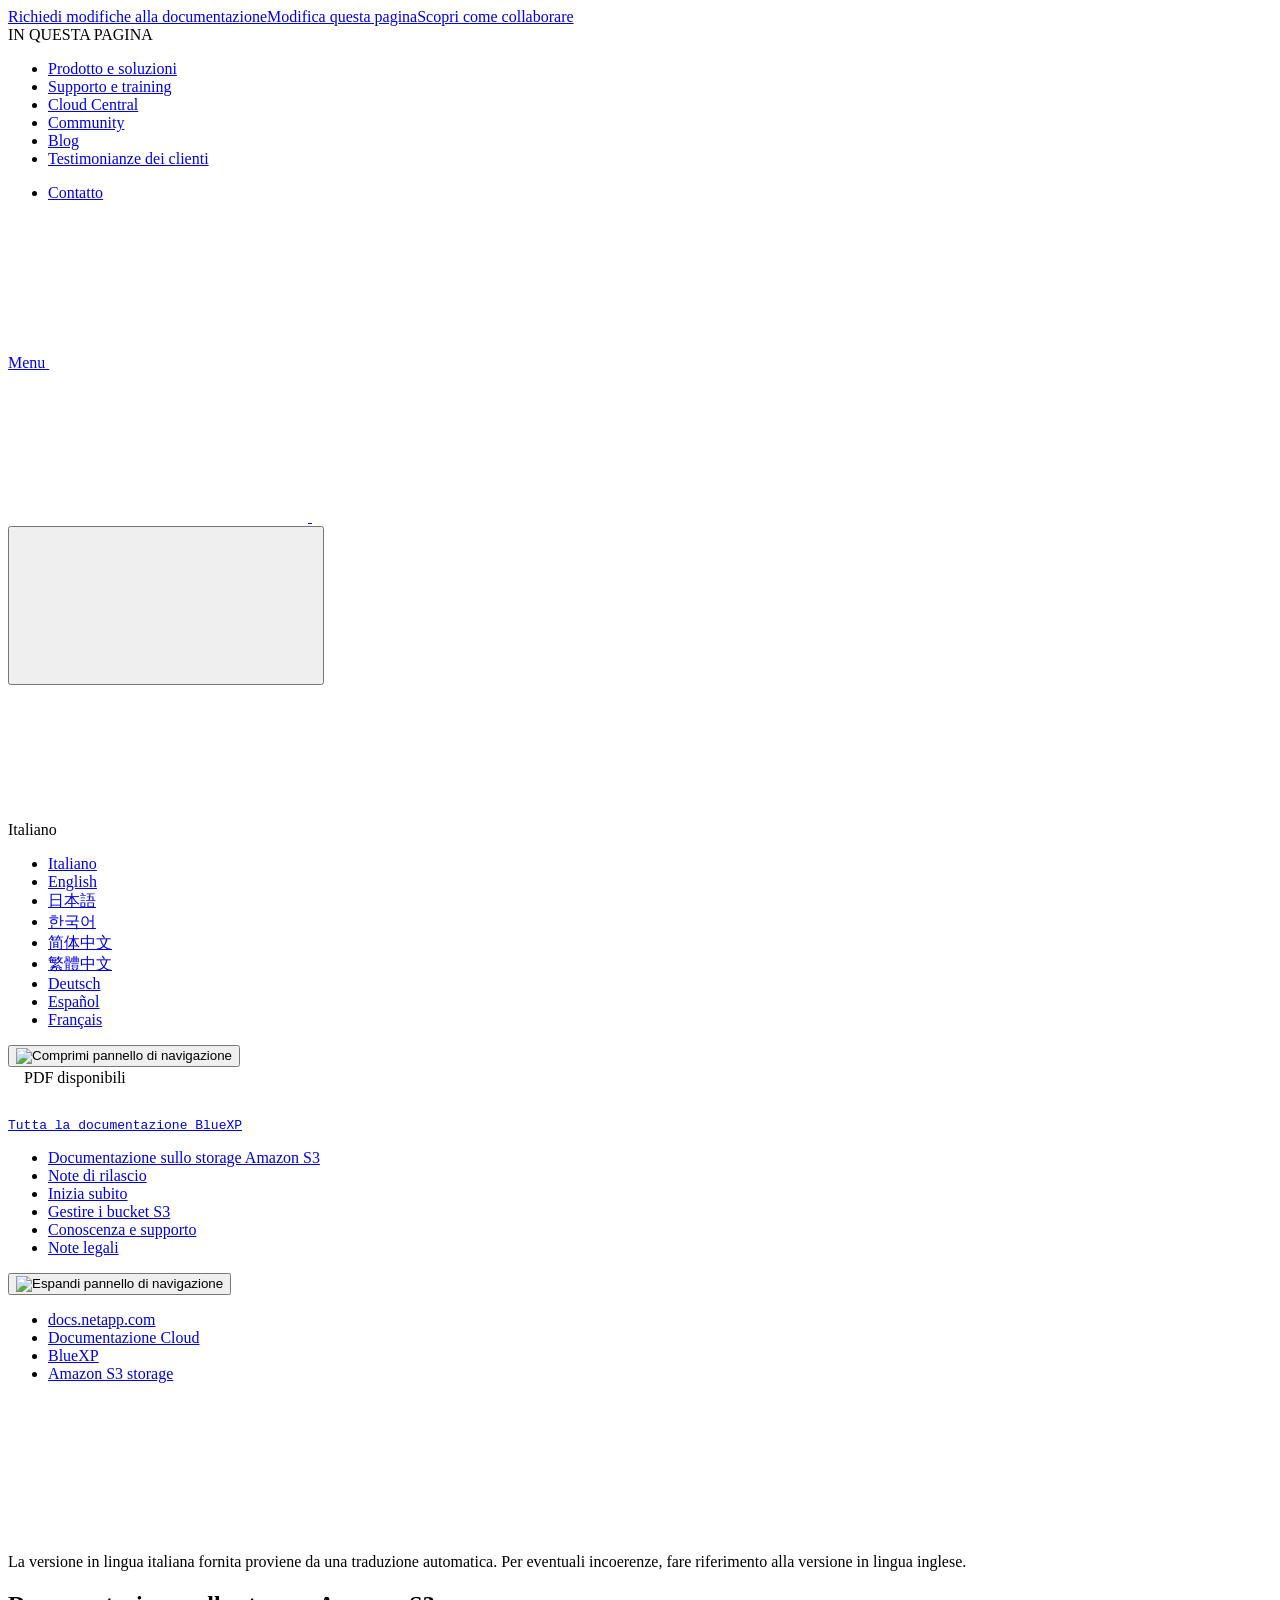
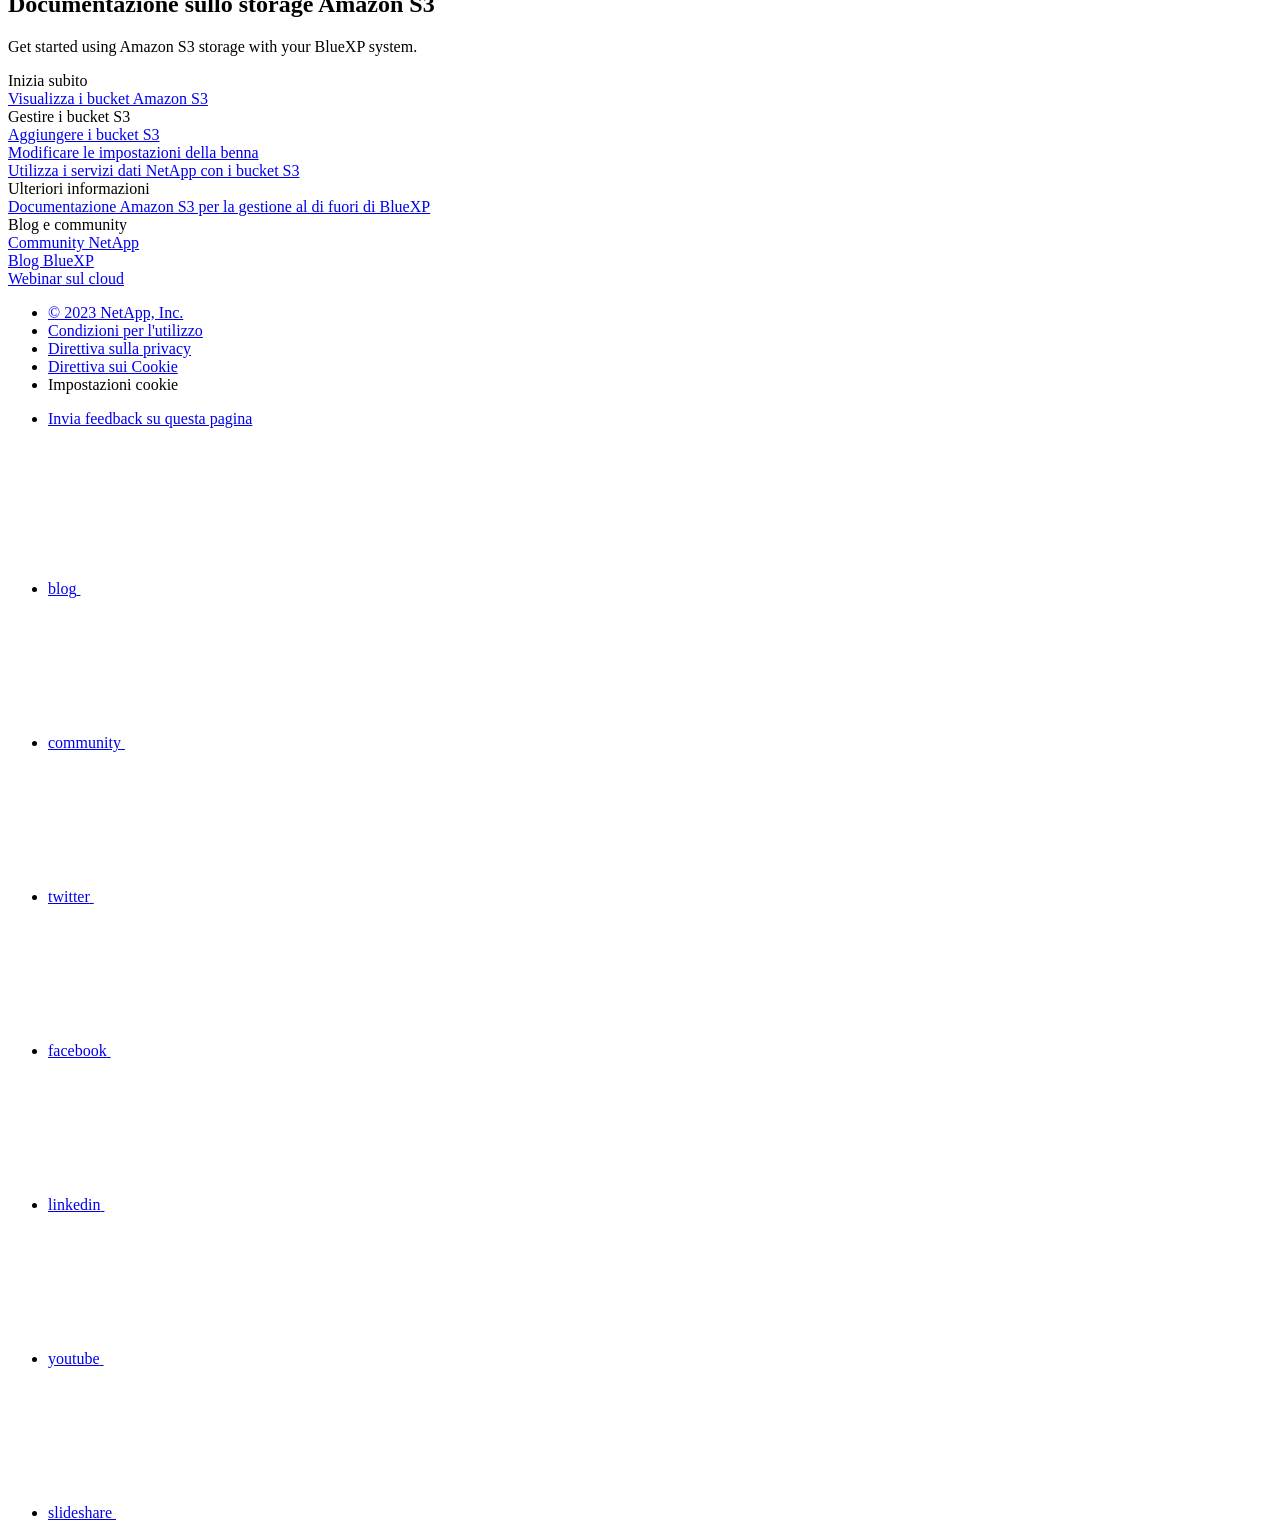
==== index.html @ 5ee9770b "Deploying to gh-pages from  @ 99a83b622861450061004e35770a2b0a94a019a4 🚀" ====
<!DOCTYPE html>
<html lang="it">
  <head class="at-element-marker">
  <title>Documentazione sullo storage Amazon S3 | NetApp Documentation</title>
  <meta charset="utf-8">
  <meta http-equiv="x-ua-compatible" content="ie=edge,chrome=1">
  <meta http-equiv="language" content="en">
  <meta name="viewport" content="width=device-width, initial-scale=1">
  <meta property="og:title" content="Documentazione sullo storage Amazon S3 | NetApp Documentation" />
	<meta property="og:type" content="website" />
	<meta property="og:url" content="https://docs.netapp.com/it-it/bluexp-s3-storage/index.html" />
	<meta property="og:description" content="Inizia a utilizzare lo storage Amazon S3 con il tuo sistema BlueXP." />
  <meta property="og:image" content="https://docs.netapp.com/it-it/bluexp-s3-storage/images/logo-tophat-social.png" />
  <meta property="og:image:alt" content="NetApp Logo" />
  <meta name="format-detection" content="telephone=no">
  <meta http-equiv="Content-Type" content="text/html; charset=utf-8">
  <meta http-equiv="encoding" content="utf-8">
  <meta http-equiv="nss-type" content="Product Documentation"/>
  <meta http-equiv="nss-subtype" content="User Guide"/><meta name="description" content="Inizia a utilizzare lo storage Amazon S3 con il tuo sistema BlueXP.">
  <meta name="keywords" content=" "><!-- Icons -->
  <link rel="icon" href="/it-it/bluexp-s3-storage/images/favicon.ico" type="image/x-icon">

  <!-- RSS Feed --><link rel="alternate" type="application/rss+xml" title="NetApp Documentation" href="/it-it/bluexp-s3-storage/feed.xml"><!-- CSS Definitions: NetApp CSS should be defined after generic css -->

  <!-- Elastic Search -->
  <link rel="stylesheet" href="//cdn.jsdelivr.net/searchkit/0.10.0/theme.css">

  <!-- Combined CSS -->
  <link rel="stylesheet" type="text/css" href="/it-it/bluexp-s3-storage/css/netappdocs.css">

  
  <link rel="stylesheet" href="/it-it/bluexp-s3-storage/css/landing-page.css" type="text/css">
  <link rel="stylesheet" href="/it-it/bluexp-s3-storage/css/tabbed-blocks.css" type="text/css">
  <!-- Canonical url -->
  <link rel="canonical" href="https://docs.netapp.com/it-it/bluexp-s3-storage/" />
  <link rel="alternate" hreflang="x-default" href="https://docs.netapp.com/us-en/bluexp-s3-storage/" />
  <link rel="alternate" hreflang="it" href="https://docs.netapp.com/it-it/bluexp-s3-storage/" />
  <link rel="alternate" hreflang="en" href="https://docs.netapp.com/us-en/bluexp-s3-storage/" />
  <link rel="alternate" hreflang="ja" href="https://docs.netapp.com/ja-jp/bluexp-s3-storage/" />
  <link rel="alternate" hreflang="ko" href="https://docs.netapp.com/ko-kr/bluexp-s3-storage/" />
  <link rel="alternate" hreflang="zh-Hans" href="https://docs.netapp.com/zh-cn/bluexp-s3-storage/" />
  <link rel="alternate" hreflang="zh-Hant" href="https://docs.netapp.com/zh-tw/bluexp-s3-storage/" />
  <link rel="alternate" hreflang="de" href="https://docs.netapp.com/de-de/bluexp-s3-storage/" />
  <link rel="alternate" hreflang="es" href="https://docs.netapp.com/es-es/bluexp-s3-storage/" />
  <link rel="alternate" hreflang="fr" href="https://docs.netapp.com/fr-fr/bluexp-s3-storage/" />
  <link rel='stylesheet' href='/it-it/bluexp-s3-storage/css/na-feature.css' type='text/css'><!-- Top level site integrations --><script>
    function addAdobeLaunch(adobeId) {
      var head = document.getElementsByTagName('head')[0];
      var adobe = document.createElement("script");
      adobe.type = "text/plain";
      adobe.className = "optanon-category-C0002";
      adobe.src = "//assets.adobedtm.com/60287eadf1ee/c284da483c83/"+adobeId+".min.js";
      head.appendChild(adobe);
    }

    function addGoogleAnalytics(gtagId) {
      var google = document.createElement("script");
      google.type = "text/plain";
      google.className = "optanon-category-C0002";
      google.src = "https://www.googletagmanager.com/gtag/js?id="+gtagId;
      var head = document.getElementsByTagName('head')[0];
      head.appendChild(google);

      window.dataLayer = window.dataLayer || [];
      function gtag(){dataLayer.push(arguments);}
      gtag('js', new Date());
      gtag('config', gtagId);
    }

    function addConsent(consentId) {
      var head = document.getElementsByTagName('head')[0];
      var onetrustConsent = document.createElement("script");
      onetrustConsent.type = "text/javascript";
      onetrustConsent.src = "https://cdn.cookielaw.org/consent/"+consentId+"/OtAutoBlock.js";
      head.appendChild(onetrustConsent);

      var onetrustScript = document.createElement("script");
      onetrustScript.type = "text/javascript";
      onetrustScript.src = "https://cdn.cookielaw.org/scripttemplates/otSDKStub.js";
      onetrustScript.charset = "UTF-8";
      onetrustScript.dataset.documentLanguage = "true";
      onetrustScript.dataset.domainScript = consentId;
      head.appendChild(onetrustScript);
    }addConsent("72570c5c-fe30-465f-b0e0-b77f7fb4ae34");
    addAdobeLaunch("launch-e9ff3acac59f");
    addGoogleAnalytics("UA-81697994-3");function OptanonWrapper() { }
  </script>
  <script src="https://cdnjs.cloudflare.com/ajax/libs/jquery/2.1.4/jquery.min.js"></script>
  <script src="https://cdnjs.cloudflare.com/ajax/libs/jquery-cookie/1.4.1/jquery.cookie.min.js"></script>

  <!-- Used for Product Family Page Sidebar Visibility --><!-- Used to import Promise for IE. Required for SearchKit -->
  <script src="https://cdnjs.cloudflare.com/ajax/libs/bluebird/3.3.5/bluebird.min.js"></script><script src='/it-it/bluexp-s3-storage/js/na-search.js'></script><script src='/it-it/bluexp-s3-storage/js/na-pagenav.js'></script><script src='/it-it/bluexp-s3-storage/js/na-utility.js'></script>
 <!--  
  <link rel='stylesheet' href='/it-it/bluexp-s3-storage/css/prism.css' type='text/css'>
  <link rel='stylesheet' href='/it-it/bluexp-s3-storage/css/prism-netapp.css' type='text/css'>
 -->

  <!-- <script src='/it-it/bluexp-s3-storage/js/na-utility.js'></script> -->
  <script src='/it-it/bluexp-s3-storage/js/clouddocs.js'></script>
  <script src='/it-it/bluexp-s3-storage/js/jquery.navgoco.min.js'></script>
  <script src="https://maxcdn.bootstrapcdn.com/bootstrap/3.3.7/js/bootstrap.min.js" integrity="sha384-Tc5IQib027qvyjSMfHjOMaLkfuWVxZxUPnCJA7l2mCWNIpG9mGCD8wGNIcPD7Txa" crossorigin="anonymous"></script>
  <!-- <script src='/it-it/bluexp-s3-storage/js/toc.js'></script> -->
  <!-- <script src='/it-it/bluexp-s3-storage/js/customscripts.js'></script> --><script>
      $(document).ready(function() {
          
          var collapseOnInit = true;
          

          var navSettings = {
              "caretHtml": '',
              "accordion": collapseOnInit,
              "openClass": 'active', // open
              "save": false, // leave false or nav highlighting doesn't work right
              "cookie": {
                  "name": 'navgoco',
                  "expires": false,
                  "path": '/'
              },
              "slide": {
                  "duration": 400,
                  "easing": 'swing'
              }
          };

          // Initialize navgoco with default options
          $("#mysidebar").navgoco(navSettings);
          

          $("#collapseAll").click(function(e) {
              e.preventDefault();
              $("#mysidebar").navgoco('toggle', false);
          });

          $("#expandAll").click(function(e) {
              e.preventDefault();
              $("#mysidebar").navgoco('toggle', true);
          });

          $(".sidebar-nav-container").on("scroll", function() {
            $.cookie("sidebarScroll", $(".sidebar-nav-container").scrollTop(), {
              path    : "/it-it/bluexp-s3-storage"  
            });
          });
          $(function() {
            if ($.cookie("sidebarScroll")) {
              $(".sidebar-nav-container").scrollTop($.cookie("sidebarScroll"));
            }
          });

      });

  </script>
  <script>
      $(document).ready(function() {
          $("#tg-sb-link").click(function() {
              $("#tg-sb-sidebar").toggle();
              $("#tg-sb-content").toggleClass('col-md-9');
              $("#tg-sb-content").toggleClass('col-md-12');
              $("#tg-sb-icon").toggleClass('fa-toggle-on');
              $("#tg-sb-icon").toggleClass('fa-toggle-off');
          });
      });
  </script>
  <script src='/it-it/bluexp-s3-storage/js/custom-dropdown.js'></script>
  <script src='/it-it/bluexp-s3-storage/js/FileSaver.min.js'></script>
  <script src='/it-it/bluexp-s3-storage/js/jszip-utils.min.js'></script>
  <script src='/it-it/bluexp-s3-storage/js/jszip.min.js'></script>
  <!-- <script src='/it-it/bluexp-s3-storage/js/pdf-ux.js'></script> -->
</head>


  <body class role="document" data-flavor="">
    <div id="page" class="n-off-canvas-menu">
      <div class="n-off-canvas-menu__menu"><!--TODO: Add offcanvas code --></div>
      <div class="n-off-canvas-menu__content-wrap">
        <header class="site-header" id="banner">
  
  <!-- Start Page Toolbar -->
  
  <div class="page-nav-toolbar"><div class="page-nav-contribute"><a target="_blank" href="https://github.com/NetAppDocs/bluexp-s3-storage.it-it/issues/new?template=new-from-page.yml&page-url=https://docs.netapp.com/it-it/bluexp-s3-storage/index.html&page-title=Documentazione sullo storage Amazon S3" class="page-nav-contribute-link" role="button"><img src="/it-it/bluexp-s3-storage/images/discuss-sm.svg" alt="" class="github-icon" />Richiedi modifiche alla documentazione</a><a target="_blank" href="https://github.com/NetAppDocs/bluexp-s3-storage/blob/main/index.adoc" class="page-nav-contribute-link" role="button"><img src="/it-it/bluexp-s3-storage/images/edit-sm.svg" alt="" class="github-icon" />Modifica questa pagina</a><a target="_blank" href="https://docs.netapp.com/us-en/contribute/" class="page-nav-contribute-link"  ><img src="/it-it/bluexp-s3-storage/images/article-sm.svg" alt="" class="github-icon" />Scopri come collaborare</a></div>
    <div class="page-nav-container">
      <nav class="page-nav-fixed">
        <div class="page-nav-title">IN QUESTA PAGINA</div>
        <div class="page-nav-links">
          <ul class="page-nav-inner" id="page-menu"></ul>
        </div>
      </nav>
    </div>
  </div>
  
  
  <!-- Start top_hat -->
  <div class="n-top-hat">
    <div class="n-container">
      <div class="n-top-hat__cross-property-nav">
        <ul class="n-top-hat__list">
          <li class="n-top-hat__list-item">
            <a href="https://www.netapp.com/products-a-z/" class="n-top-hat__link">Prodotto e soluzioni</a>
          </li>
          <li class="n-top-hat__list-item">
            <a href="https://www.netapp.com/support-and-training/netapp-university/" class="n-top-hat__link">Supporto e training</a>
          </li>
          <li class="n-top-hat__list-item">
            <a href="https://cloud.netapp.com" class="n-top-hat__link">Cloud Central</a>
          </li>
          <li class="n-top-hat__list-item">
            <a href="https://community.netapp.com/" class="n-top-hat__link">Community</a>
          </li>
          <li class="n-top-hat__list-item">
            <a href="https://blog.netapp.com/" class="n-top-hat__link">Blog</a>
          </li>
          <li class="n-top-hat__list-item">
            <a href="https://customers.netapp.com/en/" class="n-top-hat__link">Testimonianze dei clienti</a>
          </li>
        </ul>
      </div>
      <div class="n-top-hat__utils">
        <ul class="n-top-hat__list">
          <li class="n-top-hat__list-item">
            <a href="https://www.netapp.com/company/contact-us/" target="_self" class="n-top-hat__link" data-ntap-ui="contact-us">Contatto</a>
          </li>
        </ul>
      </div>
    </div>
  </div>
  <!-- End top_hat -->

  <!-- Start property bar -->
  <style>
    .n-property-navigation-bar__menus--desktop-experience .n-menu--mega__default-content__heading span {
    color: #34B0FF;
    }
  </style>
  <div class="n-property-bar " data-ntap-ui="sticky-nav">
    <div class="n-property-bar__inner-wrap">
      <div class="n-property-bar__menu-toggle">
        <a href="#" class="n-property-bar__menu-toggle-link">
          <span class="n-property-bar__menu-toggle-text">Menu</span>
          <svg class="n-icon-bars n-property-bar__menu-toggle-icon" aria-labelledby="title">
            <title>bars</title>
            <use xlink:href="/it-it/bluexp-s3-storage/images/sprite.svg#bars"></use>
          </svg>
        </a>
      </div>
      <div class="n-property-bar__property-mark ">
        <a href="https://www.netapp.com" class="n-property-bar__property-link">
          <div class="n-property-bar__logo">
            <svg class="n-icon-netapp-mark n-icon-netapp-mark n-property-bar__netapp-mark-icon" aria-labelledby="title">
              <title>netapp-mark</title>
              <use xlink:href="/it-it/bluexp-s3-storage/images/sprite.svg#netapp-mark"></use>
            </svg>
            <svg class="n-icon-netapp-logo n-property-bar__logo-svg" aria-labelledby="title">
              <title>netapp-logo</title>
              <use xlink:href="/it-it/bluexp-s3-storage/images/sprite.svg#netapp-logo"></use>
            </svg>
          </div>
        </a>
      </div>

      
      
      
      <div class="search-property-bar">
        <div id="search-demo-container" class="searchbox n-property-bar__search">
          <div id="react-search" 
          data-search-html="/it-it/bluexp-s3-storage/search.html"
          data-type="widget" 
          data-placeholder="Esplora la documentazione"
          data-no-results-found="Nessun risultato per {query}"
          data-did-you-mean="Cerca {suggestion}."
          data-no-results-found-did-you-mean="Nessun risultato per {query}. Intendi {suggestion}?"
          data-results-found="{hitCount} risultati trovati"
          data-error-message="Si è verificato un problema durante il recupero dei risultati. Riprova."
          data-error-reset="Reimposta ricerca"
          data-sk-es-pf-indexes=""
          data-flavor=""></div>
          <button class="n-property-bar__search-toggle-button" type="button">
            <svg class="n-icon-search n-property-bar__search-toggle-button-icon" aria-labelledby="title">
              <title>search</title>
              <use xmlns:xlink="http://www.w3.org/1999/xlink" xlink:href="/it-it/bluexp-s3-storage/images/sprite.svg#search"></use>
            </svg>
          </button>
        </div>
      </div>
      
    </div>
  </div>
  <div class="n-property-bar__toolbar">
    <!-- Start Language Selector --><div id="language-dropdown" class="custom-dropdown custom-dropdown-lang">
      <div class="custom-dropdown-select custom-dropdown-select-lang">
      <span class="lang-name">Italiano</span>
          <svg class="n-globe__icon" aria-labelledby="title">
            <title>globe</title>
            <use xmlns:xlink="http://www.w3.org/1999/xlink" xlink:href="/it-it/bluexp-s3-storage/images/sprite.svg#globe"></use>
          </svg>
        </button>
      </div>

      <ul class="custom-dropdown-menu"><li>
          <a href="https://docs.netapp.com/it-it/bluexp-s3-storage/index.html" target="_self"><span translate="no" class="notranslate">Italiano</span></a>
        </li><li>
          <a href="https://docs.netapp.com/us-en/bluexp-s3-storage/index.html" target="_self"><span translate="no" class="notranslate">English</span></a>
        </li><li>
          <a href="https://docs.netapp.com/ja-jp/bluexp-s3-storage/index.html" target="_self"><span translate="no" class="notranslate">日本語</span></a>
        </li><li>
          <a href="https://docs.netapp.com/ko-kr/bluexp-s3-storage/index.html" target="_self"><span translate="no" class="notranslate">한국어</span></a>
        </li><li>
          <a href="https://docs.netapp.com/zh-cn/bluexp-s3-storage/index.html" target="_self"><span translate="no" class="notranslate">简体中文</span></a>
        </li><li>
          <a href="https://docs.netapp.com/zh-tw/bluexp-s3-storage/index.html" target="_self"><span translate="no" class="notranslate">繁體中文</span></a>
        </li><li>
          <a href="https://docs.netapp.com/de-de/bluexp-s3-storage/index.html" target="_self"><span translate="no" class="notranslate">Deutsch</span></a>
        </li><li>
          <a href="https://docs.netapp.com/es-es/bluexp-s3-storage/index.html" target="_self"><span translate="no" class="notranslate">Español</span></a>
        </li><li>
          <a href="https://docs.netapp.com/fr-fr/bluexp-s3-storage/index.html" target="_self"><span translate="no" class="notranslate">Français</span></a>
        </li></ul>
    </div>
    <!-- End Language Selector -->

    <div class="n-property-bar__cta"></div>
  </div>
  <!-- End property bar -->
</header>


        <main id="n-main-content" class="n-main-content">
          <!-- Start Documentation Content -->
<div class="ie-main">
  <!-- Sidebar Column -->
  
  <div class="col-md-3" id="sidebar-height">
      <button id="btn-sidebar-collapse" onclick="hideSidebar()"><img src="/it-it/bluexp-s3-storage/images/collapse.png" alt="Comprimi pannello di navigazione"></button>
      <div class="n-pdf-header">
  <a id="toggleButtonPdf" class="n-pdf-button" type="button">
    <img src="/it-it/bluexp-s3-storage/images/pdf.png" alt="" width="16" height="16"/>PDF disponibili<span>
    </span>
  </a>
</div>
<div class="n-pdf-body-container">
  <ul id="toggleContainerPdf" class="n-pdf-body" style="display:none;"><li class="pdf-ux-container">
        
        
        
        <a target="_blank" href="/it-it/bluexp-s3-storage/pdfs/fullsite-sidebar/Documentazione_sullo_storage_Amazon_S3.pdf" >
          <img src="/it-it/bluexp-s3-storage/images/pdf.png" alt="" width="16" height="16"/>PDF del sito di questa documentazione</a>
    <ul class="subfolders" id="pdf-remove" style="display:none;"><li class="active"></li></ul>
  





    
      <ul class="subfolders" style="display:none;">
        <li class="pdf-ux-container">
          
          
          
          <a target="_blank" 
            
              href="/it-it/bluexp-s3-storage/pdfs/sidebar/Inizia_subito.pdf" 
            
          >
            <img src="/it-it/bluexp-s3-storage/images/pdf.png" alt="" width="16" height="16"/>
            Inizia subito
          </a>
          


        </li>
      </ul>
    

  



    
      <ul class="subfolders" style="display:none;">
        <li class="pdf-ux-container">
          
          
          
          <a target="_blank" 
            
              href="/it-it/bluexp-s3-storage/pdfs/sidebar/Gestire_i_bucket_S3.pdf" 
            
          >
            <img src="/it-it/bluexp-s3-storage/images/pdf.png" alt="" width="16" height="16"/>
            Gestire i bucket S3
          </a>
          






        </li>
      </ul>
    

  



    
      <ul class="subfolders" style="display:none;">
        <li class="pdf-ux-container">
          
          
          
          <a target="_blank" 
            
              href="/it-it/bluexp-s3-storage/pdfs/sidebar/Conoscenza_e_supporto.pdf" 
            
          >
            <img src="/it-it/bluexp-s3-storage/images/pdf.png" alt="" width="16" height="16"/>
            Conoscenza e supporto
          </a>
          




        </li>
      </ul>
    

  



</li></ul>
  <div class="zip-pdf-link-container" style="display: none;">   
    <a href="#" id="zipPdf">
      <img src="/it-it/bluexp-s3-storage/images/pdf-zip.png" alt="" width="16" height="16"/>
      <pre>Raccolta di documenti PDF separati<span class="zip-size"></span></pre>
    </a><div id="zip-link-popup" class="hide">
    <div class="inner-modal">
        <div class="downloading-progress">
            <div class="spinner"></div>
            <h1>Creating your file...</h1>
            <div>This may take a few minutes. Thanks for your patience.</div>
            <button class="cancel-download-btn" type="button">Cancel</button>
        </div>
        <div class="download-complete hide">
            <div class="done-icon">
                <svg xmlns="http://www.w3.org/2000/svg" width="24" height="24" viewBox="0 0 24 24"><path d="M20.285 2l-11.285 11.567-5.286-5.011-3.714 3.716 9 8.728 15-15.285z"/></svg>
            </div>
            <div>Your file is ready</div>
            <button class="cancel-download-btn" type="button">OK</button>
        </div>
    </div>
</div>
<script>
    $(".cancel-download-btn").click(function(){
        $("#zip-link-popup").addClass("hide");
        $("#zip-link-popup .downloading-progress").removeClass("hide");
        $("#zip-link-popup .download-complete").addClass("hide");
    });
</script></div>
</div>
<script>
  $("#toggleContainerPdf li.active:last-child").parents('ul.subfolders').toggle('display');
  $("#toggleButtonPdf").click(function () {
    $("#toggleContainerPdf").toggle('display');
    $(".n-pdf-body-container .zip-pdf-link-container").toggle('display');
  });
</script><div class="prod-nav" id="product-nav">
  <a target="_self" class="prod-fam-nav" href="https://docs.netapp.com/it-it/cloud-manager-family/"><img src="/it-it/bluexp-s3-storage/images/left_arrow.png" alt=""><pre>Tutta la documentazione BlueXP</pre></a>
</div><div class="sidebar-nav-container" id="mysidebardiv">
  <ul id="mysidebar" class="nav"><li 
      data-pdf-exists="true" 
      data-pdf-filename="Documentazione sullo storage Amazon S3"
      data-li-level="1#" 
      class="  active "
    ><a class="na-navbar-padding" href="/it-it/bluexp-s3-storage/index.html">
        Documentazione sullo storage Amazon S3
      </a></li><li 
      data-pdf-exists="true" 
      data-pdf-filename="Note di rilascio"
      data-li-level="1#" 
      class=" "
    ><a class="na-navbar-padding" href="/it-it/bluexp-s3-storage/whats-new.html">
        Note di rilascio
      </a></li><li 
      data-pdf-exists="true" 
      data-pdf-filename="Inizia subito"
      data-li-level="1" 
      class="subfolders "
    ><a href="#">
        <div class="na-navbar-padding"> Inizia subito</div>
      </a>
      <ul style="display: none;">
        <li 
      data-pdf-exists="true" 
      data-pdf-filename="Visualizza i bucket Amazon S3"
      data-li-level="2#" 
      class=" "
    ><a class="na-navbar-padding" href="/it-it/bluexp-s3-storage/task-viewing-amazon-s3.html">
        Visualizza i bucket Amazon S3
      </a></li></ul></li><li 
      data-pdf-exists="true" 
      data-pdf-filename="Gestire i bucket S3"
      data-li-level="1" 
      class="subfolders "
    ><a href="#">
        <div class="na-navbar-padding"> Gestire i bucket S3</div>
      </a>
      <ul style="display: none;">
        <li 
      data-pdf-exists="true" 
      data-pdf-filename="Aggiungere i bucket S3"
      data-li-level="2#" 
      class=" "
    ><a class="na-navbar-padding" href="/it-it/bluexp-s3-storage/task-add-s3-bucket.html">
        Aggiungere i bucket S3
      </a></li><li 
      data-pdf-exists="true" 
      data-pdf-filename="Modificare le impostazioni del bucket S3"
      data-li-level="2#" 
      class=" "
    ><a class="na-navbar-padding" href="/it-it/bluexp-s3-storage/task-change-s3-bucket-settings.html">
        Modificare le impostazioni del bucket S3
      </a></li><li 
      data-pdf-exists="true" 
      data-pdf-filename="Utilizza i servizi dati NetApp con i bucket S3"
      data-li-level="2#" 
      class=" "
    ><a class="na-navbar-padding" href="/it-it/bluexp-s3-storage/task-s3-enable-data-services.html">
        Utilizza i servizi dati NetApp con i bucket S3
      </a></li></ul></li><li 
      data-pdf-exists="true" 
      data-pdf-filename="Conoscenza e supporto"
      data-li-level="1" 
      class="subfolders "
    ><a href="#">
        <div class="na-navbar-padding"> Conoscenza e supporto</div>
      </a>
      <ul style="display: none;">
        <li 
      data-pdf-exists="true" 
      data-pdf-filename="Registrati per ricevere assistenza"
      data-li-level="2#" 
      class=" "
    ><a class="na-navbar-padding" href="/it-it/bluexp-s3-storage/task-support-registration.html">
        Registrati per ricevere assistenza
      </a></li><li 
      data-pdf-exists="true" 
      data-pdf-filename="Richiedi assistenza"
      data-li-level="2#" 
      class=" "
    ><a class="na-navbar-padding" href="/it-it/bluexp-s3-storage/task-get-help.html">
        Richiedi assistenza
      </a></li></ul></li><li 
      data-pdf-exists="true" 
      data-pdf-filename="Note legali"
      data-li-level="1#" 
      class=" "
    ><a class="na-navbar-padding" href="/it-it/bluexp-s3-storage/legal-notices.html">
        Note legali
      </a></li></ul>
</div>
<script>
  window.onscroll = () => {
    const value = -40 - (document.body.scrollHeight - (window.innerHeight + document.scrollingElement.scrollTop));
    
    document.getElementById("sidebar-height").style.bottom = Math.max(0,value) + "px";
};
</script>
<!-- this highlights the active parent class in the navgoco sidebar. this is critical so that the parent expands when you're viewing a page. This must appear below the sidebar code above. Otherwise, if placed inside customscripts.js, the script runs before the sidebar code runs and the class never gets inserted.-->
<script>$("li.active").parents('li').toggleClass("active");</script>
<script>$("#mysidebar li.active").parents('ul').css("display","block");</script>


  </div>
  

  <div class="ie-content-pane n-doc__component-detail-content n-doc__component-detail-content--show-code">
    <!-- Begin of page container --><article class="page-content" id="main">
      <div class="ie-utility">
  <button id="btn-sidebar-expand" onclick="showSidebar()"><img src="/it-it/bluexp-s3-storage/images/expand.png" alt="Espandi pannello di navigazione"></button>
  <div class="ie-menu">
    <div class="n-breadcrumb">
      <ul class="n-breadcrumb__list">
        <li class="n-breadcrumb__list-item">
          <a href="https://docs.netapp.com">docs.netapp.com</a>
        </li>
        
        <li class="n-breadcrumb__list-item">
          <a href="https://docs.netapp.com/us-en/cloud/">Documentazione Cloud</a>
        </li>
        

        
        <li class="n-breadcrumb__list-item">
          <a href="https://docs.netapp.com/it-it/cloud-manager-family/">BlueXP</a>
        </li>
        

        <li class="n-breadcrumb__list-item">
          <a href="/it-it/bluexp-s3-storage/">Amazon&nbsp;S3&nbsp;storage</a>
        </li>

      </ul>
    </div>
    <div style="clear: both"></div><!-- Main needs to have height -->
  </div>
</div>

      <div class="n-band n-band--docs n-band--belted">
  <div class="n-container" style="margin: 0 auto; padding: 0;">
    <div class="n-row">
      <div class="n-col-sm-12"><div class="ie-nmt-disclaimer">
          <span>
            <div class="ie-nmt-disclaimer-container">
              <div class="ie-nmt-disclaimer-icon">
                <svg class="luci-icon" aria-hidden="true">
                  <use xlink:href="/it-it/bluexp-s3-storage/images/sprite.svg#circle-info">
                </svg>
              </div>
              <div class="ie-nmt-disclaimer-content">
                <span> La versione in lingua italiana fornita proviene da una traduzione automatica. Per eventuali incoerenze, fare riferimento alla versione in lingua inglese. </span>
              </div>
              <div style="clear:both;"></div>
            </div>
          </span>
        </div><div class="n-doc__component-detail-heading-wrap">
          <h1 class="n-doc__component-detail-heading">Documentazione sullo storage Amazon S3</h1>
        </div>
        <section class="n-band__section">
  <p>Get started using Amazon S3 storage with your BlueXP system.</p>
</section><div class="n-band__content">
  <div class="n-layout-flex" data-ntap-layout="4">
    
      
        <div class="n-feature-block n-feature-block__align--center n-layout-flex__item ie-feature-block">
          <div class="n-feature-block__content">
            <div class="ie-feature-block__header">
              <div class="ie-feature-block__text">
                Inizia subito
              </div>
            </div>
            
              
                <div class="ie-feature-block__section">
                  
                  
                  <a class="ie-feature-block__link" target="_self" href="task-viewing-amazon-s3.html">Visualizza i bucket Amazon S3</a>
                </div>
              
            
          </div>
        </div>
      
    
      
        <div class="n-feature-block n-feature-block__align--center n-layout-flex__item ie-feature-block">
          <div class="n-feature-block__content">
            <div class="ie-feature-block__header">
              <div class="ie-feature-block__text">
                Gestire i bucket S3
              </div>
            </div>
            
              
                <div class="ie-feature-block__section">
                  
                  
                  <a class="ie-feature-block__link" target="_self" href="task-add-s3-bucket.html">Aggiungere i bucket S3</a>
                </div>
              
            
              
                <div class="ie-feature-block__section">
                  
                  
                  <a class="ie-feature-block__link" target="_self" href="task-change-s3-bucket-settings.html">Modificare le impostazioni della benna</a>
                </div>
              
            
              
                <div class="ie-feature-block__section">
                  
                  
                  <a class="ie-feature-block__link" target="_self" href="task-s3-enable-data-services.html">Utilizza i servizi dati NetApp con i bucket S3</a>
                </div>
              
            
          </div>
        </div>
      
    
      
        <div class="n-feature-block n-feature-block__align--center n-layout-flex__item ie-feature-block">
          <div class="n-feature-block__content">
            <div class="ie-feature-block__header">
              <div class="ie-feature-block__text">
                Ulteriori informazioni
              </div>
            </div>
            
              
                <div class="ie-feature-block__section">
                  
                  
                  <a class="ie-feature-block__link" target="_blank" href="https://docs.aws.amazon.com/AmazonS3/latest/userguide/creating-buckets-s3.html">Documentazione Amazon S3 per la gestione al di fuori di BlueXP</a>
                </div>
              
            
          </div>
        </div>
      
    
      
        <div class="n-feature-block n-feature-block__align--center n-layout-flex__item ie-feature-block">
          <div class="n-feature-block__content">
            <div class="ie-feature-block__header">
              <div class="ie-feature-block__text">
                Blog e community
              </div>
            </div>
            
              
                <div class="ie-feature-block__section">
                  
                  
                  <a class="ie-feature-block__link" target="_blank" href="https://community.netapp.com/t5/BlueXP-and-Services/ct-p/CDS">Community NetApp</a>
                </div>
              
            
              
                <div class="ie-feature-block__section">
                  
                  
                  <a class="ie-feature-block__link" target="_blank" href="https://bluexp.netapp.com/blog/topic/cloud-manager">Blog BlueXP</a>
                </div>
              
            
              
                <div class="ie-feature-block__section">
                  
                  
                  <a class="ie-feature-block__link" target="_blank" href="https://bluexp.netapp.com/events">Webinar sul cloud</a>
                </div>
              
            
          </div>
        </div>
      
    
  </div>
</div>

        <section class="n-band__section">
          
        </section>
      </div>
    </div>
  </div>
</div>

    </article>
    <!-- Page Container -->
  </div>

  <div style="clear: both"></div><!-- Main needs to have height --></div>

        </main>

        <footer class="n-footer">
  <div class="n-footer__bottom">
    <div class="n-container">
      <div class="n-footer__bottom-left">
        <div class="n-footer__copyright">
          <ul class="n-footer__copyright-list">
            <li class="n-footer__copyright-link">
              <a href="https://www.netapp.com/company/legal/copyright/">© 2023 NetApp, Inc.</a>
            </li>
            <li class="n-footer__copyright-link">
              <a href="https://www.netapp.com/company/legal/terms-of-use/">Condizioni per l'utilizzo</a>
            </li>
            <li class="n-footer__copyright-link">
              <a href="https://www.netapp.com/company/legal/privacy-policy/">Direttiva sulla privacy</a>
            </li>
            <li class="n-footer__copyright-link">
              <a href="https://www.netapp.com/company/legal/cookie-policy/">Direttiva sui Cookie</a>
            </li>
            <li class="n-footer__copyright-link">
              <a class="ot-sdk-show-settings">Impostazioni cookie</a>
            </li>
          </ul>
        </div>
      </div>
      <div class="n-footer__bottom-right">
        <div class="n-footer__copyright">
          <ul class="n-footer__copyright-list">
            <li class="n-footer__copyright-link">
              <a target="_self" href="javascript:netapp_mailto()">Invia feedback su questa pagina</a>
            </li>
          </ul>
        </div>
        <div class="n-footer__social-links">
          <ul class="n-footer__social-link-list">
            <li class="n-footer__social-link-list-item">
              <a class="n-footer__social-link" data-ntap-social="follow-blog" href="https://blog.netapp.com"
                target="_blank" title="blog" alt="blog">
                <span class="n-footer__social-link-text">blog</span>
                <svg class="n-icon-blog n-footer__social-link-icon" aria-labelledby="title">
                  <title>blog@</title>
                  <use xmlns:xlink="http://www.w3.org/1999/xlink"
                    xlink:href="/it-it/bluexp-s3-storage/images/sprite.svg#blog"></use>
                </svg>
              </a>
            </li>
            <li class="n-footer__social-link-list-item">
              <a class="n-footer__social-link" data-ntap-social="follow-community" href="https://community.netapp.com/"
                target="_blank" title="community" alt="community">
                <span class="n-footer__social-link-text">community</span>
                <svg class="n-icon-community n-footer__social-link-icon" aria-labelledby="title">
                  <title>community@</title>
                  <use xmlns:xlink="http://www.w3.org/1999/xlink"
                    xlink:href="/it-it/bluexp-s3-storage/images/sprite.svg#comments"></use>
                </svg>
              </a>
            </li>
            <li class="n-footer__social-link-list-item">
              <a class="n-footer__social-link" data-ntap-social="follow-twitter" href="https://twitter.com/netapp"
                target="_blank" title="twitter" alt="twitter">
                <span class="n-footer__social-link-text">twitter</span>
                <svg class="n-icon-twitter n-footer__social-link-icon" aria-labelledby="title">
                  <title>twitter@</title>
                  <use xmlns:xlink="http://www.w3.org/1999/xlink"
                    xlink:href="/it-it/bluexp-s3-storage/images/sprite.svg#twitter"></use>
                </svg>
              </a>
            </li>
            <li class="n-footer__social-link-list-item">
              <a class="n-footer__social-link" data-ntap-social="follow-facebook" href="https://www.facebook.com/NetApp"
                target="_blank" title="facebook" alt="facebook">
                <span class="n-footer__social-link-text">facebook</span>
                <svg class="n-icon-facebook n-footer__social-link-icon" aria-labelledby="title">
                  <title>facebook@</title>
                  <use xmlns:xlink="http://www.w3.org/1999/xlink"
                    xlink:href="/it-it/bluexp-s3-storage/images/sprite.svg#facebook"></use>
                </svg>
              </a>
            </li>
            <li class="n-footer__social-link-list-item">
              <a class="n-footer__social-link" data-ntap-social="follow-linkedin"
                href="https://www.linkedin.com/company/netapp" target="_blank" title="linkedin" alt="linkedin">
                <span class="n-footer__social-link-text">linkedin</span>
                <svg class="n-icon-linkedin n-footer__social-link-icon" aria-labelledby="title">
                  <title>linkedin@</title>
                  <use xmlns:xlink="http://www.w3.org/1999/xlink"
                    xlink:href="/it-it/bluexp-s3-storage/images/sprite.svg#linkedin"></use>
                </svg>
              </a>
            </li>
            <li class="n-footer__social-link-list-item">
              <a class="n-footer__social-link" data-ntap-social="follow-youtube"
                href="https://www.youtube.com/user/NetAppTV" target="_blank" title="youtube" alt="youtube">
                <span class="n-footer__social-link-text">youtube</span>
                <svg class="n-icon-youtube n-footer__social-link-icon" aria-labelledby="title">
                  <title>youtube@</title>
                  <use xmlns:xlink="http://www.w3.org/1999/xlink"
                    xlink:href="/it-it/bluexp-s3-storage/images/sprite.svg#youtube"></use>
                </svg>
              </a>
            </li>
            <li class="n-footer__social-link-list-item">
              <a class="n-footer__social-link" data-ntap-social="follow-slideshare"
                href="https://www.slideshare.net/NetApp" target="_blank" title="slideshare" alt="slideshare">
                <span class="n-footer__social-link-text">slideshare</span>
                <svg class="n-icon-slideshare n-footer__social-link-icon" aria-labelledby="title">
                  <title>slideshare@</title>
                  <use xmlns:xlink="http://www.w3.org/1999/xlink"
                    xlink:href="/it-it/bluexp-s3-storage/images/sprite.svg#slideshare"></use>
                </svg>
              </a>
            </li>
          </ul>
        </div>
      </div>
    </div>
  </div>
</footer>

      </div><!-- Elasticsearch JS -->
      <script type="text/javascript" src='/it-it/bluexp-s3-storage/js/bundle.js'></script>

      <!-- Syntax Highlighting -->
      <script type="text/javascript" src='/it-it/bluexp-s3-storage/js/prism.js'></script>
      <script type="text/javascript" src='/it-it/bluexp-s3-storage/js/prism-curl.js'></script>
    </div>
    <script>
      document.body.offsetWidth=1903;
      cookieLaw = {}
      cookieLaw.euCountry = "US";
      cookieLaw.invoke = function(){return false;}
    </script>
    <script src='/it-it/bluexp-s3-storage/js/tabbed-blocks.js'></script>
    <script src='/it-it/bluexp-s3-storage/js/sidebar.js'></script>
  </body></html>
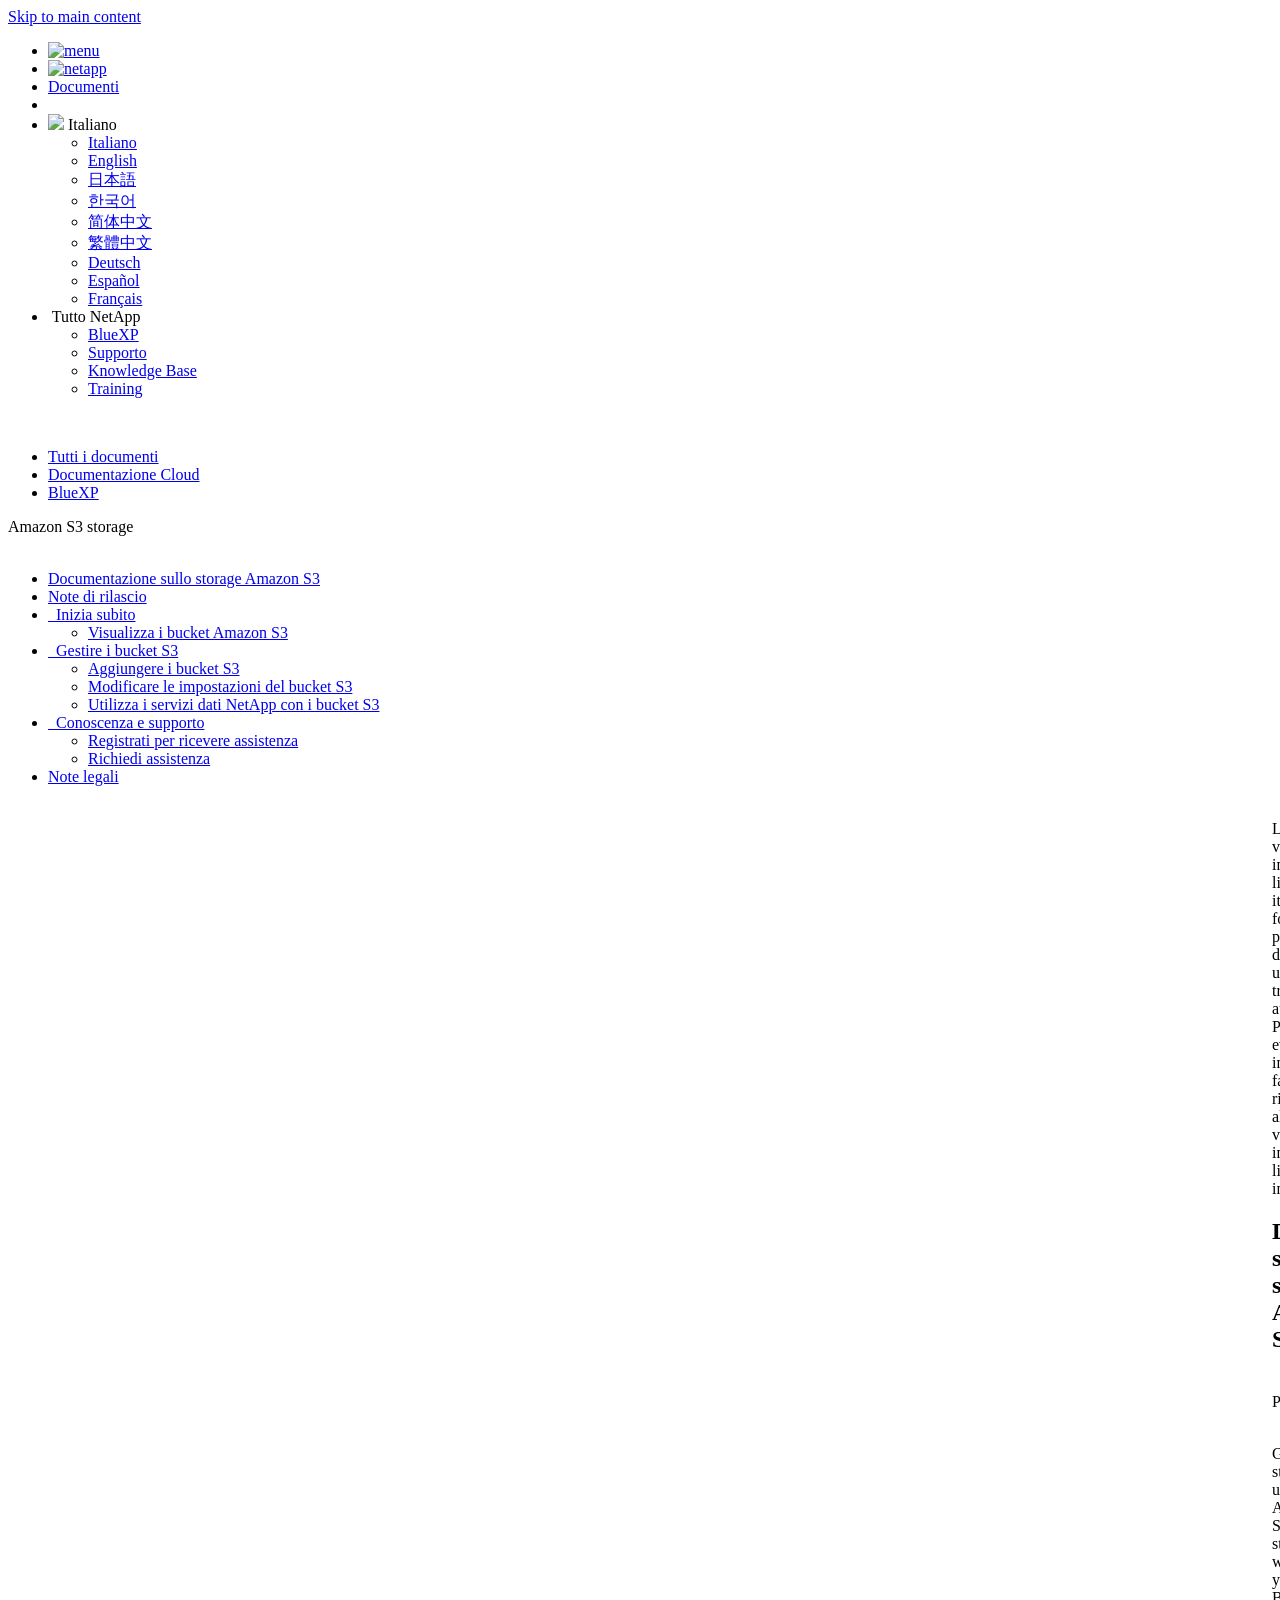
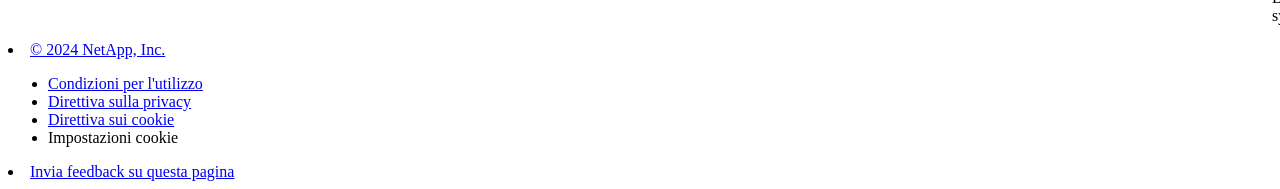
==== commit a9cba8c5: "Built from 8bca02b NetAppDocs/netappdocs-build@782b76fc1b76c51d43b6371d3a2fc29d93541a50" ====
--- a/index.html
+++ b/index.html
@@ -22,15 +22,13 @@
 
   <!-- RSS Feed --><link rel="alternate" type="application/rss+xml" title="NetApp Documentation" href="/it-it/bluexp-s3-storage/feed.xml"><!-- CSS Definitions: NetApp CSS should be defined after generic css -->
 
-  <!-- Elastic Search -->
-  <link rel="stylesheet" href="//cdn.jsdelivr.net/searchkit/0.10.0/theme.css">
 
   <!-- Combined CSS -->
-  <link rel="stylesheet" type="text/css" href="/it-it/bluexp-s3-storage/css/netappdocs.css">
-
-  
-  <link rel="stylesheet" href="/it-it/bluexp-s3-storage/css/landing-page.css" type="text/css">
-  <link rel="stylesheet" href="/it-it/bluexp-s3-storage/css/tabbed-blocks.css" type="text/css">
+  <link rel="stylesheet" type="text/css" href="/it-it/bluexp-s3-storage/css/ie-netappdocs.css">
+
+  
+  <link rel="stylesheet" href="/it-it/bluexp-s3-storage/css/ie-landing-page.css" type="text/css">
+  <link rel="stylesheet" href="/it-it/bluexp-s3-storage/css/ie-tabbed-blocks.css" type="text/css">
   <!-- Canonical url -->
   <link rel="canonical" href="https://docs.netapp.com/it-it/bluexp-s3-storage/" />
   <link rel="alternate" hreflang="x-default" href="https://docs.netapp.com/us-en/bluexp-s3-storage/" />
@@ -43,114 +41,48 @@
   <link rel="alternate" hreflang="de" href="https://docs.netapp.com/de-de/bluexp-s3-storage/" />
   <link rel="alternate" hreflang="es" href="https://docs.netapp.com/es-es/bluexp-s3-storage/" />
   <link rel="alternate" hreflang="fr" href="https://docs.netapp.com/fr-fr/bluexp-s3-storage/" />
-  <link rel='stylesheet' href='/it-it/bluexp-s3-storage/css/na-feature.css' type='text/css'><!-- Top level site integrations --><script>
-    function addAdobeLaunch(adobeId) {
-      var head = document.getElementsByTagName('head')[0];
-      var adobe = document.createElement("script");
-      adobe.type = "text/plain";
-      adobe.className = "optanon-category-C0002";
-      adobe.src = "//assets.adobedtm.com/60287eadf1ee/c284da483c83/"+adobeId+".min.js";
-      head.appendChild(adobe);
-    }
-
-    function addGoogleAnalytics(gtagId) {
-      var google = document.createElement("script");
-      google.type = "text/plain";
-      google.className = "optanon-category-C0002";
-      google.src = "https://www.googletagmanager.com/gtag/js?id="+gtagId;
-      var head = document.getElementsByTagName('head')[0];
-      head.appendChild(google);
-
-      window.dataLayer = window.dataLayer || [];
-      function gtag(){dataLayer.push(arguments);}
-      gtag('js', new Date());
-      gtag('config', gtagId);
-    }
-
-    function addConsent(consentId) {
-      var head = document.getElementsByTagName('head')[0];
-      var onetrustConsent = document.createElement("script");
-      onetrustConsent.type = "text/javascript";
-      onetrustConsent.src = "https://cdn.cookielaw.org/consent/"+consentId+"/OtAutoBlock.js";
-      head.appendChild(onetrustConsent);
-
-      var onetrustScript = document.createElement("script");
-      onetrustScript.type = "text/javascript";
-      onetrustScript.src = "https://cdn.cookielaw.org/scripttemplates/otSDKStub.js";
-      onetrustScript.charset = "UTF-8";
-      onetrustScript.dataset.documentLanguage = "true";
-      onetrustScript.dataset.domainScript = consentId;
-      head.appendChild(onetrustScript);
-    }addConsent("72570c5c-fe30-465f-b0e0-b77f7fb4ae34");
-    addAdobeLaunch("launch-e9ff3acac59f");
-    addGoogleAnalytics("UA-81697994-3");function OptanonWrapper() { }
+  <!-- Top level site integrations -->
+<script type="text/javascript" src="https://cdn.cookielaw.org/consent/72570c5c-fe30-465f-b0e0-b77f7fb4ae34/OtAutoBlock.js"></script>
+    <script type="text/javascript" src="https://cdn.cookielaw.org/scripttemplates/otSDKStub.js" charset="UTF-8" data-document-language="true" data-domain-script="72570c5c-fe30-465f-b0e0-b77f7fb4ae34"></script>
+    <script type="text/javascript">function OptanonWrapper() { }</script>
+    <script type="text/plain" class="optanon-category-C0002" src="https://assets.adobedtm.com/60287eadf1ee/c284da483c83/launch-e9ff3acac59f.min.js"></script>
+    <script class="optanon-category-C0001">(function(w,d,s,l,i){w[l]=w[l]||[];w[l].push({'gtm.start':
+        new Date().getTime(),event:'gtm.js'});var f=d.getElementsByTagName(s)[0],
+        j=d.createElement(s),dl=l!='dataLayer'?'&l='+l:'';j.setAttributeNode(d.createAttribute('data-ot-ignore'));j.setAttribute('class','optanon-category-C0001');j.async=true;
+        j.src='https://www.googletagmanager.com/gtm.js?id='+i+dl+'';f.parentNode.insertBefore(j,f);
+        })(window,document,'script','dataLayer','GTM-MD73T9M');</script>
+
+  <script src="https://cdnjs.cloudflare.com/ajax/libs/jquery/2.1.4/jquery.min.js"></script>
+  
+  <script>
+    $(document).ready(function() {
+      const MASTHEAD_OFFSET = 65;
+      const SECTIONS = $("main h2, main h3");
+      // PAGE NAV - Init
+      if (SECTIONS.length == 0) {
+        // remove if there is no elements
+        /*
+        $("#ie-right-navbar").remove();
+        $("#ie-right-navbar-collapse").remove();
+        */
+      } else {
+        $(".page-nav-title").css('display', 'block');
+        for (var i = 0; i < SECTIONS.length; i++) {
+          var sectionId = $(SECTIONS[i]).attr('id');
+          var sectionName = $(SECTIONS[i]).text();
+          var subClass = $(SECTIONS[i]).is("h3") ? ' page-nav__sublink' : '';
+          $("#page-menu").append('<li class="page-nav-item"><a href="#' + sectionId + '" class="page-nav__link' + subClass + '">' + sectionName + '</a></li>');
+        }
+      }
+    });
   </script>
-  <script src="https://cdnjs.cloudflare.com/ajax/libs/jquery/2.1.4/jquery.min.js"></script>
+  
   <script src="https://cdnjs.cloudflare.com/ajax/libs/jquery-cookie/1.4.1/jquery.cookie.min.js"></script>
 
   <!-- Used for Product Family Page Sidebar Visibility --><!-- Used to import Promise for IE. Required for SearchKit -->
-  <script src="https://cdnjs.cloudflare.com/ajax/libs/bluebird/3.3.5/bluebird.min.js"></script><script src='/it-it/bluexp-s3-storage/js/na-search.js'></script><script src='/it-it/bluexp-s3-storage/js/na-pagenav.js'></script><script src='/it-it/bluexp-s3-storage/js/na-utility.js'></script>
- <!--  
-  <link rel='stylesheet' href='/it-it/bluexp-s3-storage/css/prism.css' type='text/css'>
-  <link rel='stylesheet' href='/it-it/bluexp-s3-storage/css/prism-netapp.css' type='text/css'>
- -->
-
-  <!-- <script src='/it-it/bluexp-s3-storage/js/na-utility.js'></script> -->
-  <script src='/it-it/bluexp-s3-storage/js/clouddocs.js'></script>
-  <script src='/it-it/bluexp-s3-storage/js/jquery.navgoco.min.js'></script>
-  <script src="https://maxcdn.bootstrapcdn.com/bootstrap/3.3.7/js/bootstrap.min.js" integrity="sha384-Tc5IQib027qvyjSMfHjOMaLkfuWVxZxUPnCJA7l2mCWNIpG9mGCD8wGNIcPD7Txa" crossorigin="anonymous"></script>
-  <!-- <script src='/it-it/bluexp-s3-storage/js/toc.js'></script> -->
-  <!-- <script src='/it-it/bluexp-s3-storage/js/customscripts.js'></script> --><script>
-      $(document).ready(function() {
-          
-          var collapseOnInit = true;
-          
-
-          var navSettings = {
-              "caretHtml": '',
-              "accordion": collapseOnInit,
-              "openClass": 'active', // open
-              "save": false, // leave false or nav highlighting doesn't work right
-              "cookie": {
-                  "name": 'navgoco',
-                  "expires": false,
-                  "path": '/'
-              },
-              "slide": {
-                  "duration": 400,
-                  "easing": 'swing'
-              }
-          };
-
-          // Initialize navgoco with default options
-          $("#mysidebar").navgoco(navSettings);
-          
-
-          $("#collapseAll").click(function(e) {
-              e.preventDefault();
-              $("#mysidebar").navgoco('toggle', false);
-          });
-
-          $("#expandAll").click(function(e) {
-              e.preventDefault();
-              $("#mysidebar").navgoco('toggle', true);
-          });
-
-          $(".sidebar-nav-container").on("scroll", function() {
-            $.cookie("sidebarScroll", $(".sidebar-nav-container").scrollTop(), {
-              path    : "/it-it/bluexp-s3-storage"  
-            });
-          });
-          $(function() {
-            if ($.cookie("sidebarScroll")) {
-              $(".sidebar-nav-container").scrollTop($.cookie("sidebarScroll"));
-            }
-          });
-
-      });
-
-  </script>
-  <script>
+  <script src="https://cdnjs.cloudflare.com/ajax/libs/bluebird/3.3.5/bluebird.min.js"></script><script src='/it-it/bluexp-s3-storage/js/na-search.js'></script><script src='/it-it/bluexp-s3-storage/js/ie-clouddocs.js'></script>
+  <script src="https://maxcdn.bootstrapcdn.com/bootstrap/3.3.7/js/bootstrap.min.js" integrity="sha384-Tc5IQib027qvyjSMfHjOMaLkfuWVxZxUPnCJA7l2mCWNIpG9mGCD8wGNIcPD7Txa" crossorigin="anonymous"></script><script>
+    /*
       $(document).ready(function() {
           $("#tg-sb-link").click(function() {
               $("#tg-sb-sidebar").toggle();
@@ -160,190 +92,508 @@
               $("#tg-sb-icon").toggleClass('fa-toggle-off');
           });
       });
+      */
   </script>
   <script src='/it-it/bluexp-s3-storage/js/custom-dropdown.js'></script>
   <script src='/it-it/bluexp-s3-storage/js/FileSaver.min.js'></script>
   <script src='/it-it/bluexp-s3-storage/js/jszip-utils.min.js'></script>
-  <script src='/it-it/bluexp-s3-storage/js/jszip.min.js'></script>
-  <!-- <script src='/it-it/bluexp-s3-storage/js/pdf-ux.js'></script> -->
-</head>
+  <script src='/it-it/bluexp-s3-storage/js/jszip.min.js'></script><script src='/it-it/bluexp-s3-storage/js/ie-pdf-ux.js'></script></head>
 
 
   <body class role="document" data-flavor="">
-    <div id="page" class="n-off-canvas-menu">
-      <div class="n-off-canvas-menu__menu"><!--TODO: Add offcanvas code --></div>
-      <div class="n-off-canvas-menu__content-wrap">
-        <header class="site-header" id="banner">
-  
-  <!-- Start Page Toolbar -->
-  
-  <div class="page-nav-toolbar"><div class="page-nav-contribute"><a target="_blank" href="https://github.com/NetAppDocs/bluexp-s3-storage.it-it/issues/new?template=new-from-page.yml&page-url=https://docs.netapp.com/it-it/bluexp-s3-storage/index.html&page-title=Documentazione sullo storage Amazon S3" class="page-nav-contribute-link" role="button"><img src="/it-it/bluexp-s3-storage/images/discuss-sm.svg" alt="" class="github-icon" />Richiedi modifiche alla documentazione</a><a target="_blank" href="https://github.com/NetAppDocs/bluexp-s3-storage/blob/main/index.adoc" class="page-nav-contribute-link" role="button"><img src="/it-it/bluexp-s3-storage/images/edit-sm.svg" alt="" class="github-icon" />Modifica questa pagina</a><a target="_blank" href="https://docs.netapp.com/us-en/contribute/" class="page-nav-contribute-link"  ><img src="/it-it/bluexp-s3-storage/images/article-sm.svg" alt="" class="github-icon" />Scopri come collaborare</a></div>
-    <div class="page-nav-container">
-      <nav class="page-nav-fixed">
-        <div class="page-nav-title">IN QUESTA PAGINA</div>
-        <div class="page-nav-links">
-          <ul class="page-nav-inner" id="page-menu"></ul>
-        </div>
-      </nav>
-    </div>
-  </div>
-  
-  
-  <!-- Start top_hat -->
-  <div class="n-top-hat">
-    <div class="n-container">
-      <div class="n-top-hat__cross-property-nav">
-        <ul class="n-top-hat__list">
-          <li class="n-top-hat__list-item">
-            <a href="https://www.netapp.com/products-a-z/" class="n-top-hat__link">Prodotto e soluzioni</a>
-          </li>
-          <li class="n-top-hat__list-item">
-            <a href="https://www.netapp.com/support-and-training/netapp-university/" class="n-top-hat__link">Supporto e training</a>
-          </li>
-          <li class="n-top-hat__list-item">
-            <a href="https://cloud.netapp.com" class="n-top-hat__link">Cloud Central</a>
-          </li>
-          <li class="n-top-hat__list-item">
-            <a href="https://community.netapp.com/" class="n-top-hat__link">Community</a>
-          </li>
-          <li class="n-top-hat__list-item">
-            <a href="https://blog.netapp.com/" class="n-top-hat__link">Blog</a>
-          </li>
-          <li class="n-top-hat__list-item">
-            <a href="https://customers.netapp.com/en/" class="n-top-hat__link">Testimonianze dei clienti</a>
-          </li>
-        </ul>
-      </div>
-      <div class="n-top-hat__utils">
-        <ul class="n-top-hat__list">
-          <li class="n-top-hat__list-item">
-            <a href="https://www.netapp.com/company/contact-us/" target="_self" class="n-top-hat__link" data-ntap-ui="contact-us">Contatto</a>
-          </li>
-        </ul>
-      </div>
-    </div>
-  </div>
-  <!-- End top_hat -->
-
-  <!-- Start property bar -->
-  <style>
-    .n-property-navigation-bar__menus--desktop-experience .n-menu--mega__default-content__heading span {
-    color: #34B0FF;
-    }
-  </style>
-  <div class="n-property-bar " data-ntap-ui="sticky-nav">
-    <div class="n-property-bar__inner-wrap">
-      <div class="n-property-bar__menu-toggle">
-        <a href="#" class="n-property-bar__menu-toggle-link">
-          <span class="n-property-bar__menu-toggle-text">Menu</span>
-          <svg class="n-icon-bars n-property-bar__menu-toggle-icon" aria-labelledby="title">
-            <title>bars</title>
-            <use xlink:href="/it-it/bluexp-s3-storage/images/sprite.svg#bars"></use>
-          </svg>
-        </a>
-      </div>
-      <div class="n-property-bar__property-mark ">
-        <a href="https://www.netapp.com" class="n-property-bar__property-link">
-          <div class="n-property-bar__logo">
-            <svg class="n-icon-netapp-mark n-icon-netapp-mark n-property-bar__netapp-mark-icon" aria-labelledby="title">
-              <title>netapp-mark</title>
-              <use xlink:href="/it-it/bluexp-s3-storage/images/sprite.svg#netapp-mark"></use>
-            </svg>
-            <svg class="n-icon-netapp-logo n-property-bar__logo-svg" aria-labelledby="title">
-              <title>netapp-logo</title>
-              <use xlink:href="/it-it/bluexp-s3-storage/images/sprite.svg#netapp-logo"></use>
-            </svg>
-          </div>
-        </a>
-      </div>
-
-      
-      
-      
-      <div class="search-property-bar">
-        <div id="search-demo-container" class="searchbox n-property-bar__search">
-          <div id="react-search" 
-          data-search-html="/it-it/bluexp-s3-storage/search.html"
-          data-type="widget" 
-          data-placeholder="Esplora la documentazione"
-          data-no-results-found="Nessun risultato per {query}"
-          data-did-you-mean="Cerca {suggestion}."
-          data-no-results-found-did-you-mean="Nessun risultato per {query}. Intendi {suggestion}?"
-          data-results-found="{hitCount} risultati trovati"
-          data-error-message="Si è verificato un problema durante il recupero dei risultati. Riprova."
-          data-error-reset="Reimposta ricerca"
-          data-sk-es-pf-indexes=""
-          data-flavor=""></div>
-          <button class="n-property-bar__search-toggle-button" type="button">
-            <svg class="n-icon-search n-property-bar__search-toggle-button-icon" aria-labelledby="title">
-              <title>search</title>
-              <use xmlns:xlink="http://www.w3.org/1999/xlink" xlink:href="/it-it/bluexp-s3-storage/images/sprite.svg#search"></use>
-            </svg>
-          </button>
-        </div>
-      </div>
-      
-    </div>
-  </div>
-  <div class="n-property-bar__toolbar">
-    <!-- Start Language Selector --><div id="language-dropdown" class="custom-dropdown custom-dropdown-lang">
-      <div class="custom-dropdown-select custom-dropdown-select-lang">
-      <span class="lang-name">Italiano</span>
-          <svg class="n-globe__icon" aria-labelledby="title">
-            <title>globe</title>
-            <use xmlns:xlink="http://www.w3.org/1999/xlink" xlink:href="/it-it/bluexp-s3-storage/images/sprite.svg#globe"></use>
-          </svg>
-        </button>
-      </div>
-
-      <ul class="custom-dropdown-menu"><li>
-          <a href="https://docs.netapp.com/it-it/bluexp-s3-storage/index.html" target="_self"><span translate="no" class="notranslate">Italiano</span></a>
-        </li><li>
-          <a href="https://docs.netapp.com/us-en/bluexp-s3-storage/index.html" target="_self"><span translate="no" class="notranslate">English</span></a>
-        </li><li>
-          <a href="https://docs.netapp.com/ja-jp/bluexp-s3-storage/index.html" target="_self"><span translate="no" class="notranslate">日本語</span></a>
-        </li><li>
-          <a href="https://docs.netapp.com/ko-kr/bluexp-s3-storage/index.html" target="_self"><span translate="no" class="notranslate">한국어</span></a>
-        </li><li>
-          <a href="https://docs.netapp.com/zh-cn/bluexp-s3-storage/index.html" target="_self"><span translate="no" class="notranslate">简体中文</span></a>
-        </li><li>
-          <a href="https://docs.netapp.com/zh-tw/bluexp-s3-storage/index.html" target="_self"><span translate="no" class="notranslate">繁體中文</span></a>
-        </li><li>
-          <a href="https://docs.netapp.com/de-de/bluexp-s3-storage/index.html" target="_self"><span translate="no" class="notranslate">Deutsch</span></a>
-        </li><li>
-          <a href="https://docs.netapp.com/es-es/bluexp-s3-storage/index.html" target="_self"><span translate="no" class="notranslate">Español</span></a>
-        </li><li>
-          <a href="https://docs.netapp.com/fr-fr/bluexp-s3-storage/index.html" target="_self"><span translate="no" class="notranslate">Français</span></a>
-        </li></ul>
-    </div>
-    <!-- End Language Selector -->
-
-    <div class="n-property-bar__cta"></div>
-  </div>
-  <!-- End property bar -->
-</header>
-
+    <div class="skip-to-main">
+      <a href="#main" >Skip to main content</a>
+    </div><noscript><iframe src="https://www.googletagmanager.com/ns.html?id=GTM-MD73T9M"
+      height="0" width="0" style="display:none;visibility:hidden"></iframe></noscript><div id="page" class="">
+      <div id="ie-phone-menu" class=""></div>
+      <div id="ie-content-wrap" class="">
+        <nav id="ie-new-header">
+    <ul>
+        <li id="ie-phone-menu-button">
+            <a href="#">
+                <image id="" src="/it-it/bluexp-s3-storage/images/hamburger.svg" alt="menu" />
+            </a>
+        </li>
+
+        <li>
+            <a href="https://www.netapp.com/it">
+                <image id="ie-header-logo" src="/it-it/bluexp-s3-storage/images/netapp_logo.svg" alt="netapp" />
+            </a>
+        </li>
+        <li id="ie-header-docs">
+            <a href="https://www.netapp.com/it/support-and-training/documentation/">Documenti</a>
+        </li>
+
+        <!-- Empty container to push header left with or without lang selector -->
+        <li id="empty-container" style="margin-left: auto">
+        </li>
+        <!-- Start Language Selector --><li id="ie-language-dropdown">
+            <div id="language-dropdown" class="custom-dropdown custom-dropdown-lang">
+                <div class="custom-dropdown-select custom-dropdown-select-lang">
+                    <img src="/it-it/bluexp-s3-storage/images/language_white_24dp.svg" class="n-globe__icon" />
+                    <span class="lang-name">Italiano</span>
+                    <img src="/it-it/bluexp-s3-storage/images/dropdown-arrow.svg" alt="" class="custom-icon chevrondown header invisible" />
+                    <img src="/it-it/bluexp-s3-storage/images/dropdown-arrow.svg" alt="" class="custom-icon chevronup header" />
+                    </button>
+                </div>
+
+                <ul class="custom-dropdown-menu"><li>
+                        <a href="https://docs.netapp.com/it-it/bluexp-s3-storage/index.html"
+                            target="_self"><span translate="no" class="notranslate">Italiano</span></a>
+                    </li><li>
+                        <a href="https://docs.netapp.com/us-en/bluexp-s3-storage/index.html"
+                            target="_self"><span translate="no" class="notranslate">English</span></a>
+                    </li><li>
+                        <a href="https://docs.netapp.com/ja-jp/bluexp-s3-storage/index.html"
+                            target="_self"><span translate="no" class="notranslate">日本語</span></a>
+                    </li><li>
+                        <a href="https://docs.netapp.com/ko-kr/bluexp-s3-storage/index.html"
+                            target="_self"><span translate="no" class="notranslate">한국어</span></a>
+                    </li><li>
+                        <a href="https://docs.netapp.com/zh-cn/bluexp-s3-storage/index.html"
+                            target="_self"><span translate="no" class="notranslate">简体中文</span></a>
+                    </li><li>
+                        <a href="https://docs.netapp.com/zh-tw/bluexp-s3-storage/index.html"
+                            target="_self"><span translate="no" class="notranslate">繁體中文</span></a>
+                    </li><li>
+                        <a href="https://docs.netapp.com/de-de/bluexp-s3-storage/index.html"
+                            target="_self"><span translate="no" class="notranslate">Deutsch</span></a>
+                    </li><li>
+                        <a href="https://docs.netapp.com/es-es/bluexp-s3-storage/index.html"
+                            target="_self"><span translate="no" class="notranslate">Español</span></a>
+                    </li><li>
+                        <a href="https://docs.netapp.com/fr-fr/bluexp-s3-storage/index.html"
+                            target="_self"><span translate="no" class="notranslate">Français</span></a>
+                    </li></ul>
+            </div>
+            </li>
+        <!-- End Language Selector -->
+
+
+        <li id="ie-allnetapp">
+            <div id="allnetapp-dropdown" class="custom-dropdown custom-dropdown-allnetapp">
+                <div class="custom-dropdown-select custom-dropdown-select-allnetapp">
+                    <img src="/it-it/bluexp-s3-storage/images/apps_white_24dp.svg" alt="" class="allnetapp-icon" />
+                    <span class="allnetapp-name">Tutto NetApp</span>
+                    <img src="/it-it/bluexp-s3-storage/images/dropdown-arrow.svg" alt="" class="custom-icon chevrondown header invisible" />
+                    <img src="/it-it/bluexp-s3-storage/images/dropdown-arrow.svg" alt="" class="custom-icon chevronup header" />
+                    </button>
+                </div>
+
+                <ul class="custom-dropdown-menu allnetapp-dropdown">
+                    <li>
+                        <a href="https://bluexp.netapp.com/"
+                            target="_self"><span translate="no" class="notranslate">BlueXP</span></a>
+                    </li>
+                    <li>
+                        <a href="https://mysupport.netapp.com/site/"
+                            target="_self"><span translate="no" class="notranslate">Supporto</span></a>
+                    </li>
+                    <li>
+                        <a href="https://kb.netapp.com/"
+                            target="_self"><span translate="no" class="notranslate">Knowledge Base</span></a>
+                    </li>
+                    <li>
+                        <a href="https://www.netapp.com/it/support-and-training/netapp-learning-services/"
+                            target="_self"><span translate="no" class="notranslate">Training</span></a>
+                    </li>
+                </ul>
+            </div>
+
+        </li>
+
+    </ul>
+</nav>
 
         <main id="n-main-content" class="n-main-content">
           <!-- Start Documentation Content -->
 <div class="ie-main">
-  <!-- Sidebar Column -->
-  
-  <div class="col-md-3" id="sidebar-height">
-      <button id="btn-sidebar-collapse" onclick="hideSidebar()"><img src="/it-it/bluexp-s3-storage/images/collapse.png" alt="Comprimi pannello di navigazione"></button>
-      <div class="n-pdf-header">
-  <a id="toggleButtonPdf" class="n-pdf-button" type="button">
-    <img src="/it-it/bluexp-s3-storage/images/pdf.png" alt="" width="16" height="16"/>PDF disponibili<span>
-    </span>
-  </a>
+
+<div id="ie-new-sidebar-collapse" style="display: none">
+    <img id="sidebar-expand" class="ie-searchbox-icon" src="/it-it/bluexp-s3-storage/images/double_arrow.svg" alt="" />
 </div>
-<div class="n-pdf-body-container">
-  <ul id="toggleContainerPdf" class="n-pdf-body" style="display:none;"><li class="pdf-ux-container">
+<div id="ie-new-sidebar">
+    <div id="ie-product-identity-lockup">
+        <div id="sidebar-collapse" class="">
+            <img src="/it-it/bluexp-s3-storage/images/double_arrow.svg" alt="" />
+        </div>
+        <div id="ie-breadcrumb" class="">
+  <ul class="ie-breadcrumb">
+    <li class="">
+      <a href="https://docs.netapp.com">Tutti i documenti</a>
+    </li>
+    
+    
+    <li class="">
+      <a href="https://docs.netapp.com/us-en/cloud/">Documentazione Cloud</a>
+    </li>
+    
+
+    
+    <li class="">
+      <a href="https://docs.netapp.com/it-it/bluexp-family/">
+        BlueXP
+      </a>
+    </li>
+    
+  </ul>
+  
+  <div class="ie-product-name" >
+    <!--<a href="/it-it/bluexp-s3-storage/">-->
+      Amazon S3 storage
+    <!--</a>-->
+  </div>
+</div>
+
+            
+
         
         
+
+<div id="ie-searchbox" class="ie-searchbox-sidebar ">
+    <img class="ie-searchbox-icon" src="/it-it/bluexp-s3-storage/images/loupe.svg" alt=""/>
+    <div id="react-search" 
+        data-search-html="/it-it/bluexp-s3-storage/search.html" 
+        data-type="widget"
+        data-placeholder="Esplora la documentazione"
+        data-no-results-found="Nessun risultato per {query}"
+        data-did-you-mean="Cerca {suggestion}."
+        data-no-results-found-did-you-mean="Nessun risultato per {query}. Intendi {suggestion}?"
+        data-results-found="{hitCount} risultati trovati"
+        data-error-message="Si è verificato un errore. Riprova."
+        data-error-reset="Reimposta ricerca"
+        data-sk-es-pf-indexes="" 
+        data-flavor="">
+    </div>
+</div>
         
-        <a target="_blank" href="/it-it/bluexp-s3-storage/pdfs/fullsite-sidebar/Documentazione_sullo_storage_Amazon_S3.pdf" >
-          <img src="/it-it/bluexp-s3-storage/images/pdf.png" alt="" width="16" height="16"/>PDF del sito di questa documentazione</a>
+    </div>
+    <div id="ie-new-toc"><script>
+  let sidebarAccordion = true;
+
+  /* specific css rules for Mac */
+  if(navigator.platform.match('Mac') !== null) {
+    document.body.setAttribute('class', 'OSX');
+  }
+
+</script>
+
+<div id="ie-sidebar-container">
+  <ul id="ie-sidebar-list" ><li 
+      data-pdf-exists="true" 
+      data-pdf-filename="Documentazione sullo storage Amazon S3"
+      data-li-level="1#" 
+      class="  ie-sidebar-selected    "
+      dale-page-url="/index.html" 
+      dale-entry-url="/index.html" 
+    ><a class="ie-sidebar-menuitem-1 " href="/it-it/bluexp-s3-storage/index.html">
+        Documentazione sullo storage Amazon S3
+      </a></li><li 
+      data-pdf-exists="true" 
+      data-pdf-filename="Note di rilascio"
+      data-li-level="1#" 
+      class="   "
+      dale-page-url="/index.html" 
+      dale-entry-url="/whats-new.html" 
+    ><a class="ie-sidebar-menuitem-1 " href="/it-it/bluexp-s3-storage/whats-new.html">
+        Note di rilascio
+      </a></li><li 
+      data-pdf-exists="true" 
+      data-pdf-filename="Inizia subito"
+      data-li-level="1" 
+      class=" sidebar-folder    "
+      dale-page-url="/index.html" 
+      dale-entry-url="" 
+    ><a class="ie-sidebar-menuitem-1  ie-sidebar-button " href="#">
+        <img class="ie-sidebar-icon ie-sidebar-button open" src="/it-it/bluexp-s3-storage/images/link_expand.svg" alt="" />
+        <img class="ie-sidebar-icon ie-sidebar-button close" src="/it-it/bluexp-s3-storage/images/link_collapse.svg" alt="" />
+        <!--<div class="" style="display: inline;"> Inizia subito</div>-->
+         Inizia subito
+      </a>
+      <ul class="">
+        <li 
+      data-pdf-exists="true" 
+      data-pdf-filename="Visualizza i bucket Amazon S3"
+      data-li-level="2#" 
+      class="   "
+      dale-page-url="/index.html" 
+      dale-entry-url="/task-viewing-amazon-s3.html" 
+    ><a class="ie-sidebar-menuitem-2 " href="/it-it/bluexp-s3-storage/task-viewing-amazon-s3.html">
+        Visualizza i bucket Amazon S3
+      </a></li></ul></li><li 
+      data-pdf-exists="true" 
+      data-pdf-filename="Gestire i bucket S3"
+      data-li-level="1" 
+      class=" sidebar-folder    "
+      dale-page-url="/index.html" 
+      dale-entry-url="" 
+    ><a class="ie-sidebar-menuitem-1  ie-sidebar-button " href="#">
+        <img class="ie-sidebar-icon ie-sidebar-button open" src="/it-it/bluexp-s3-storage/images/link_expand.svg" alt="" />
+        <img class="ie-sidebar-icon ie-sidebar-button close" src="/it-it/bluexp-s3-storage/images/link_collapse.svg" alt="" />
+        <!--<div class="" style="display: inline;"> Gestire i bucket S3</div>-->
+         Gestire i bucket S3
+      </a>
+      <ul class="">
+        <li 
+      data-pdf-exists="true" 
+      data-pdf-filename="Aggiungere i bucket S3"
+      data-li-level="2#" 
+      class="   "
+      dale-page-url="/index.html" 
+      dale-entry-url="/task-add-s3-bucket.html" 
+    ><a class="ie-sidebar-menuitem-2 " href="/it-it/bluexp-s3-storage/task-add-s3-bucket.html">
+        Aggiungere i bucket S3
+      </a></li><li 
+      data-pdf-exists="true" 
+      data-pdf-filename="Modificare le impostazioni del bucket S3"
+      data-li-level="2#" 
+      class="   "
+      dale-page-url="/index.html" 
+      dale-entry-url="/task-change-s3-bucket-settings.html" 
+    ><a class="ie-sidebar-menuitem-2 " href="/it-it/bluexp-s3-storage/task-change-s3-bucket-settings.html">
+        Modificare le impostazioni del bucket S3
+      </a></li><li 
+      data-pdf-exists="true" 
+      data-pdf-filename="Utilizza i servizi dati NetApp con i bucket S3"
+      data-li-level="2#" 
+      class="   "
+      dale-page-url="/index.html" 
+      dale-entry-url="/task-s3-enable-data-services.html" 
+    ><a class="ie-sidebar-menuitem-2 " href="/it-it/bluexp-s3-storage/task-s3-enable-data-services.html">
+        Utilizza i servizi dati NetApp con i bucket S3
+      </a></li></ul></li><li 
+      data-pdf-exists="true" 
+      data-pdf-filename="Conoscenza e supporto"
+      data-li-level="1" 
+      class=" sidebar-folder    "
+      dale-page-url="/index.html" 
+      dale-entry-url="" 
+    ><a class="ie-sidebar-menuitem-1  ie-sidebar-button " href="#">
+        <img class="ie-sidebar-icon ie-sidebar-button open" src="/it-it/bluexp-s3-storage/images/link_expand.svg" alt="" />
+        <img class="ie-sidebar-icon ie-sidebar-button close" src="/it-it/bluexp-s3-storage/images/link_collapse.svg" alt="" />
+        <!--<div class="" style="display: inline;"> Conoscenza e supporto</div>-->
+         Conoscenza e supporto
+      </a>
+      <ul class="">
+        <li 
+      data-pdf-exists="true" 
+      data-pdf-filename="Registrati per ricevere assistenza"
+      data-li-level="2#" 
+      class="   "
+      dale-page-url="/index.html" 
+      dale-entry-url="/task-support-registration.html" 
+    ><a class="ie-sidebar-menuitem-2 " href="/it-it/bluexp-s3-storage/task-support-registration.html">
+        Registrati per ricevere assistenza
+      </a></li><li 
+      data-pdf-exists="true" 
+      data-pdf-filename="Richiedi assistenza"
+      data-li-level="2#" 
+      class="   "
+      dale-page-url="/index.html" 
+      dale-entry-url="/task-get-help.html" 
+    ><a class="ie-sidebar-menuitem-2 " href="/it-it/bluexp-s3-storage/task-get-help.html">
+        Richiedi assistenza
+      </a></li></ul></li><li 
+      data-pdf-exists="true" 
+      data-pdf-filename="Note legali"
+      data-li-level="1#" 
+      class="   "
+      dale-page-url="/index.html" 
+      dale-entry-url="/legal-notices.html" 
+    ><a class="ie-sidebar-menuitem-1 " href="/it-it/bluexp-s3-storage/legal-notices.html">
+        Note legali
+      </a></li></ul>
+</div>
+<script>
+
+  $(".ie-sidebar-button").click(function (e) {
+    e.preventDefault();
+    e.stopPropagation();
+
+    expandedLI = $('li.ie-sidebar-expand')
+
+    const li = $(this).closest("li");
+
+    const parentsLI = $(li).parents('li');
+
+    expandedLI.map(element => {
+      if (sidebarAccordion && !li.hasClass('ie-sidebar-expand') && jQuery.inArray(expandedLI[element], parentsLI) == -1) {
+        $(expandedLI[element]).toggleClass('ie-sidebar-expand');
+        $(expandedLI[element]).children("ul").animate({ height: 'toggle' }, 400, function () {
+          $(li).children("ul").toggleClass('ie-sidebar-open');
+
+        })
+      }
+
+    })
+
+    $(li).toggleClass('ie-sidebar-expand');
+    $(li).children("ul").animate({ height: 'toggle' }, 400, function () {
+      $(li).children("ul").toggleClass('ie-sidebar-open');
+    })
+  });
+
+
+  
+    $("li.ie-sidebar-selected").parents('ul').toggleClass("ie-sidebar-open");
+    $("li.ie-sidebar-selected").toggleClass("ie-sidebar-expand")
+    $("ul.ie-sidebar-open").parent().toggleClass("ie-sidebar-expand");
+    $("li.ie-sidebar-selected").children('ul').toggleClass("ie-sidebar-open")
+  
+  
+</script>
+    </div>
+</div>
+<script>
+
+    
+    let sidebarScrollTopPosition = 0;
+    $("#ie-new-toc").on("scroll", function () {
+        if (sidebarScrollTopPosition == 0) {
+            $.cookie("sidebarScroll", $("#ie-new-toc").scrollTop(), {
+                path: "/it-it/bluexp-s3-storage"
+            });
+        }
+
+        if ($("#ie-new-toc").scrollTop() > 0) {
+            $('#ie-product-identity-lockup').addClass('ie-addShadow');
+        } else {
+            $('#ie-product-identity-lockup').removeClass('ie-addShadow');
+        }
+    });
+
+    $(function () {
+        if ($.cookie("sidebarScroll")) {
+            $("#ie-new-toc").scrollTop($.cookie("sidebarScroll"));
+        }
+    });
+
+    function setSidebarBottom() {
+        const footerGap = PXinViewport($(".n-footer"));
+        document.getElementById("ie-new-sidebar").style.bottom = Math.max(0, footerGap) + "px";
+    }
+
+    window.onscroll = () => {
+        setSidebarBottom();
+    };
+
+    $("#sidebar-collapse").click(function (e) {
+        const sidebarWidth = $("#ie-new-sidebar").width() - $("#ie-new-sidebar-collapse").width();
+        e.preventDefault();
+        const width = $(".ie-content-pane").width();
+        const marginLeft = parseInt($(".ie-content-pane").css('marginLeft'));
+
+        if ($.cookie("sidebarScroll")) {
+            sidebarScrollTopPosition = $.cookie("sidebarScroll");
+        }
+
+        $("#ie-new-sidebar").animate({ width: 'toggle' }, 350, function () {
+            $("#ie-new-sidebar-collapse").show();
+            $("#ie-new-sidebar").removeClass("open")
+            $("#ie-new-sidebar").addClass("close")
+            $("#ie-new-sidebar").removeAttr("style")
+        });
+        $(".ie-content-pane").animate({ width: (width + sidebarWidth), marginLeft: (marginLeft - sidebarWidth) }, 350, function () {
+            resizeContent()
+        })
+
+    });
+    $("#sidebar-expand").click(function (e) {
+        const sidebarWidth = $("#ie-new-sidebar").width() - $("#ie-new-sidebar-collapse").width();
+        e.preventDefault();
+        const width = $(".ie-content-pane").width();
+        const marginLeft = parseInt($(".ie-content-pane").css('marginLeft'));
+
+        $("#ie-new-sidebar").animate({ width: 'toggle' }, 250, function () {
+            $('#ie-new-sidebar').css('display', 'flex');
+            $("#ie-new-sidebar-collapse").hide();
+            $("#ie-new-sidebar").removeClass("close")
+            $("#ie-new-sidebar").addClass("open")
+            setSidebarBottom();
+
+            if (sidebarScrollTopPosition != 0) {
+                $.cookie("sidebarScroll", sidebarScrollTopPosition, {
+                    path: "/it-it/bluexp-s3-storage"
+                })
+                $("#ie-new-toc").scrollTop(sidebarScrollTopPosition);
+                sidebarScrollTopPosition = 0;
+            }
+        });
+        $(".ie-content-pane").animate({ width: (width - sidebarWidth), 'marginLeft': (marginLeft + sidebarWidth) }, 250, function () {
+            resizeContent()
+        })
+    });
+    function resizeContent() {
+        const sidebarWidth = $("#ie-new-sidebar").width() - $("#ie-new-sidebar-collapse").width();
+        const rightNavbarVisible =  $("#ie-right-navbar").css('display') && $("#ie-right-navbar").css('display') != 'none';
+        const sidebarVisible = $("#ie-new-sidebar").css('display') != 'none';
+        const rightNavbarWidth = $("#ie-right-navbar").width();
+        const rightNavbarCollapseWidth = $("#ie-right-navbar-collapse").width();
+        const rightNavbarCollapseVisible = $("#ie-right-navbar-collapse").css('display') && $("#ie-right-navbar-collapse").css('display') != 'none';
+        
+        if (rightNavbarVisible && sidebarVisible) {
+            $(".ie-content-pane").width(`calc(100% - ${sidebarWidth + rightNavbarWidth}px)`)
+            $(".ie-content-pane").css('marginLeft', `${sidebarWidth}px`)
+        } else if (sidebarVisible) {
+            $(".ie-content-pane").css('marginLeft', `${sidebarWidth}px`)
+            if (rightNavbarCollapseVisible) {
+                $(".ie-content-pane").width(`calc(100% - ${sidebarWidth + rightNavbarCollapseWidth}px)`)
+            } else {
+                $(".ie-content-pane").width(`calc(100% - ${$("#ie-new-sidebar").width()}px)`)
+            }
+
+        } else if (rightNavbarVisible) {
+            $(".ie-content-pane").css('marginLeft', `${$("#ie-new-sidebar-collapse").width()}px`)
+            $(".ie-content-pane").width(`calc(100% - ${rightNavbarWidth}px)`)
+        } else {
+            $(".ie-content-pane").css('marginLeft', `${$("#ie-new-sidebar-collapse").width()}px`)
+            if (rightNavbarCollapseVisible) {
+                $(".ie-content-pane").width(`calc(100% - ${rightNavbarCollapseWidth}px)`);
+            } else {
+                $(".ie-content-pane").width(`calc(100% - ${$("#ie-new-sidebar-collapse").width()}px) `);
+            }
+            
+        }
+    }
+    $(window).on("resize load", function () {
+        setSidebarBottom();
+        resizeContent()
+    });
+
+
+</script>
+
+<div class="ie-content-pane ie-component-detail-content ie-component-detail-content--show-code">
+    <!-- Begin of page container --><article class="page-content" id="main">
+      <!-- include utility.html -->
+      <div class="ie-info-disclaimer">
+  <span>
+    <div class="ie-info-disclaimer-container">
+      <div class="ie-info-disclaimer-icon">
+        <img src="/it-it/bluexp-s3-storage/images/notification-icons.svg" class="luci-icon" alt="" />
+      </div>
+      <div class="ie-info-disclaimer-content">
+        <span> La versione in lingua italiana fornita proviene da una traduzione automatica. Per eventuali incoerenze, fare riferimento alla versione in lingua inglese. </span>
+      </div>
+      <div style="clear:both;"></div>
+    </div>
+  </span>
+</div><div class="ie-component-detail-heading-wrap landing">
+  <h1 class="ie-component-detail-heading">Documentazione sullo storage Amazon S3</h1>
+  
+    <div id="pdf-control-container">
+        <div class="n-pdf-header">
+            <a id="toggleButtonPdf" class="n-pdf-button" type="button">
+                <img class="adobe-icon" src="/it-it/bluexp-s3-storage/images/pdf-icon.png" alt="" width="16" height="16"/>PDF<img src="/it-it/bluexp-s3-storage/images/dropdown-arrow.svg" class="custom-icon" alt="" />
+            </a>
+        </div>
+        <div class="n-pdf-body-container">
+            <ul id="toggleContainerPdf" class="n-pdf-body" style="display:none;"><li class="pdf-ux-container">
+                    
+                    
+                    
+                    <a target="_blank" class="pdf-download-link" href="/it-it/bluexp-s3-storage/pdfs/fullsite-sidebar/Documentazione_sullo_storage_Amazon_S3.pdf" >
+                    <img src="/it-it/bluexp-s3-storage/images/pdf-icon.png" alt="" width="16" height="16"/>PDF del sito di questa documentazione</a>
     <ul class="subfolders" id="pdf-remove" style="display:none;"><li class="active"></li></ul>
   
 
@@ -357,12 +607,12 @@
           
           
           
-          <a target="_blank" 
+          <a target="_blank" class="pdf-download-link"
             
               href="/it-it/bluexp-s3-storage/pdfs/sidebar/Inizia_subito.pdf" 
             
           >
-            <img src="/it-it/bluexp-s3-storage/images/pdf.png" alt="" width="16" height="16"/>
+            <img src="/it-it/bluexp-s3-storage/images/pdf-icon.png" alt="" width="16" height="16"/>
             Inizia subito
           </a>
           
@@ -382,12 +632,12 @@
           
           
           
-          <a target="_blank" 
+          <a target="_blank" class="pdf-download-link"
             
               href="/it-it/bluexp-s3-storage/pdfs/sidebar/Gestire_i_bucket_S3.pdf" 
             
           >
-            <img src="/it-it/bluexp-s3-storage/images/pdf.png" alt="" width="16" height="16"/>
+            <img src="/it-it/bluexp-s3-storage/images/pdf-icon.png" alt="" width="16" height="16"/>
             Gestire i bucket S3
           </a>
           
@@ -411,12 +661,12 @@
           
           
           
-          <a target="_blank" 
+          <a target="_blank" class="pdf-download-link"
             
               href="/it-it/bluexp-s3-storage/pdfs/sidebar/Conoscenza_e_supporto.pdf" 
             
           >
-            <img src="/it-it/bluexp-s3-storage/images/pdf.png" alt="" width="16" height="16"/>
+            <img src="/it-it/bluexp-s3-storage/images/pdf-icon.png" alt="" width="16" height="16"/>
             Conoscenza e supporto
           </a>
           
@@ -433,11 +683,11 @@
 
 
 </li></ul>
-  <div class="zip-pdf-link-container" style="display: none;">   
-    <a href="#" id="zipPdf">
-      <img src="/it-it/bluexp-s3-storage/images/pdf-zip.png" alt="" width="16" height="16"/>
-      <pre>Raccolta di documenti PDF separati<span class="zip-size"></span></pre>
-    </a><div id="zip-link-popup" class="hide">
+            <div class="zip-pdf-link-container" style="display: none;">   
+                <a href="#" id="zipPdf">
+                <img src="/it-it/bluexp-s3-storage/images/pdf-zip.png" alt="" width="16" height="16"/>
+                <pre>Raccolta di documenti PDF separati<span class="zip-size"></span></pre>
+                </a><div id="zip-link-popup" class="hide">
     <div class="inner-modal">
         <div class="downloading-progress">
             <div class="spinner"></div>
@@ -461,311 +711,253 @@
         $("#zip-link-popup .download-complete").addClass("hide");
     });
 </script></div>
+        </div>
+    </div>        
+<script>
+$("#toggleContainerPdf li.active:last-child").parents('ul.subfolders').toggle('display');
+$("#toggleButtonPdf").on('click', function(e){ 
+    e.stopPropagation();
+    $("#toggleContainerPdf").toggle('display');
+    $(".n-pdf-body-container .zip-pdf-link-container").toggle('display');
+});
+
+//hide is by clicking outside pdfcontainer
+$(document).on('click', function (e) {
+    if ($('#toggleContainerPdf').is(':visible') && !$('.n-pdf-body-container').is(e.target) && !$('.n-pdf-body-container').has(e.target).length)  {
+        
+        $("#toggleContainerPdf").toggle('display');
+        $(".n-pdf-body-container .zip-pdf-link-container").toggle('display');
+        $("#toggleButtonPdf").removeClass("active");
+    }
+});
+</script>
+<script>
+    function getPdfLocation() {
+        const pdfLocation = window.scrollX + document.querySelector('#pdf-control-container').getBoundingClientRect().left
+        if (pdfLocation < 450) {
+            $(".n-pdf-body-container").addClass("block")
+        } else {
+            $(".n-pdf-body-container").removeClass("block")
+        }
+    
+    }
+    $( window ).on( "resize", function() {
+        getPdfLocation()
+} );
+</script>
+<script>
+    const pdfButtonWidth =  $(".n-pdf-header").width();
+    const pdfMenuWidth = $(".n-pdf-body-container").width();
+    $(".n-pdf-body-container").css('margin-left', `calc(${pdfButtonWidth - pdfMenuWidth}px)`);
+</script>      
+
+    
+
+</div>
+<section class="ie-section content-to-index">
+  <p>Get started using Amazon S3 storage with your BlueXP system.</p>
+</section>
+<div class="ie-content">
+  <div class="ie-layout-flex" data-ntap-layout="4">
+    
+  </div>
 </div>
 <script>
-  $("#toggleContainerPdf li.active:last-child").parents('ul.subfolders').toggle('display');
-  $("#toggleButtonPdf").click(function () {
-    $("#toggleContainerPdf").toggle('display');
-    $(".n-pdf-body-container .zip-pdf-link-container").toggle('display');
-  });
-</script><div class="prod-nav" id="product-nav">
-  <a target="_self" class="prod-fam-nav" href="https://docs.netapp.com/it-it/cloud-manager-family/"><img src="/it-it/bluexp-s3-storage/images/left_arrow.png" alt=""><pre>Tutta la documentazione BlueXP</pre></a>
-</div><div class="sidebar-nav-container" id="mysidebardiv">
-  <ul id="mysidebar" class="nav"><li 
-      data-pdf-exists="true" 
-      data-pdf-filename="Documentazione sullo storage Amazon S3"
-      data-li-level="1#" 
-      class="  active "
-    ><a class="na-navbar-padding" href="/it-it/bluexp-s3-storage/index.html">
-        Documentazione sullo storage Amazon S3
-      </a></li><li 
-      data-pdf-exists="true" 
-      data-pdf-filename="Note di rilascio"
-      data-li-level="1#" 
-      class=" "
-    ><a class="na-navbar-padding" href="/it-it/bluexp-s3-storage/whats-new.html">
-        Note di rilascio
-      </a></li><li 
-      data-pdf-exists="true" 
-      data-pdf-filename="Inizia subito"
-      data-li-level="1" 
-      class="subfolders "
-    ><a href="#">
-        <div class="na-navbar-padding"> Inizia subito</div>
-      </a>
-      <ul style="display: none;">
-        <li 
-      data-pdf-exists="true" 
-      data-pdf-filename="Visualizza i bucket Amazon S3"
-      data-li-level="2#" 
-      class=" "
-    ><a class="na-navbar-padding" href="/it-it/bluexp-s3-storage/task-viewing-amazon-s3.html">
-        Visualizza i bucket Amazon S3
-      </a></li></ul></li><li 
-      data-pdf-exists="true" 
-      data-pdf-filename="Gestire i bucket S3"
-      data-li-level="1" 
-      class="subfolders "
-    ><a href="#">
-        <div class="na-navbar-padding"> Gestire i bucket S3</div>
-      </a>
-      <ul style="display: none;">
-        <li 
-      data-pdf-exists="true" 
-      data-pdf-filename="Aggiungere i bucket S3"
-      data-li-level="2#" 
-      class=" "
-    ><a class="na-navbar-padding" href="/it-it/bluexp-s3-storage/task-add-s3-bucket.html">
-        Aggiungere i bucket S3
-      </a></li><li 
-      data-pdf-exists="true" 
-      data-pdf-filename="Modificare le impostazioni del bucket S3"
-      data-li-level="2#" 
-      class=" "
-    ><a class="na-navbar-padding" href="/it-it/bluexp-s3-storage/task-change-s3-bucket-settings.html">
-        Modificare le impostazioni del bucket S3
-      </a></li><li 
-      data-pdf-exists="true" 
-      data-pdf-filename="Utilizza i servizi dati NetApp con i bucket S3"
-      data-li-level="2#" 
-      class=" "
-    ><a class="na-navbar-padding" href="/it-it/bluexp-s3-storage/task-s3-enable-data-services.html">
-        Utilizza i servizi dati NetApp con i bucket S3
-      </a></li></ul></li><li 
-      data-pdf-exists="true" 
-      data-pdf-filename="Conoscenza e supporto"
-      data-li-level="1" 
-      class="subfolders "
-    ><a href="#">
-        <div class="na-navbar-padding"> Conoscenza e supporto</div>
-      </a>
-      <ul style="display: none;">
-        <li 
-      data-pdf-exists="true" 
-      data-pdf-filename="Registrati per ricevere assistenza"
-      data-li-level="2#" 
-      class=" "
-    ><a class="na-navbar-padding" href="/it-it/bluexp-s3-storage/task-support-registration.html">
-        Registrati per ricevere assistenza
-      </a></li><li 
-      data-pdf-exists="true" 
-      data-pdf-filename="Richiedi assistenza"
-      data-li-level="2#" 
-      class=" "
-    ><a class="na-navbar-padding" href="/it-it/bluexp-s3-storage/task-get-help.html">
-        Richiedi assistenza
-      </a></li></ul></li><li 
-      data-pdf-exists="true" 
-      data-pdf-filename="Note legali"
-      data-li-level="1#" 
-      class=" "
-    ><a class="na-navbar-padding" href="/it-it/bluexp-s3-storage/legal-notices.html">
-        Note legali
-      </a></li></ul>
-</div>
-<script>
-  window.onscroll = () => {
-    const value = -40 - (document.body.scrollHeight - (window.innerHeight + document.scrollingElement.scrollTop));
-    
-    document.getElementById("sidebar-height").style.bottom = Math.max(0,value) + "px";
-};
+  var classFind = document.getElementById("main");
+  var classSearch = classFind.querySelector(".ie-content");
+
+    if(classSearch){
+        classFind.style.maxWidth="1664px";
+    }
 </script>
-<!-- this highlights the active parent class in the navgoco sidebar. this is critical so that the parent expands when you're viewing a page. This must appear below the sidebar code above. Otherwise, if placed inside customscripts.js, the script runs before the sidebar code runs and the class never gets inserted.-->
-<script>$("li.active").parents('li').toggleClass("active");</script>
-<script>$("#mysidebar li.active").parents('ul').css("display","block");</script>
-
-
-  </div>
-  
-
-  <div class="ie-content-pane n-doc__component-detail-content n-doc__component-detail-content--show-code">
-    <!-- Begin of page container --><article class="page-content" id="main">
-      <div class="ie-utility">
-  <button id="btn-sidebar-expand" onclick="showSidebar()"><img src="/it-it/bluexp-s3-storage/images/expand.png" alt="Espandi pannello di navigazione"></button>
-  <div class="ie-menu">
-    <div class="n-breadcrumb">
-      <ul class="n-breadcrumb__list">
-        <li class="n-breadcrumb__list-item">
-          <a href="https://docs.netapp.com">docs.netapp.com</a>
-        </li>
-        
-        <li class="n-breadcrumb__list-item">
-          <a href="https://docs.netapp.com/us-en/cloud/">Documentazione Cloud</a>
-        </li>
-        
-
-        
-        <li class="n-breadcrumb__list-item">
-          <a href="https://docs.netapp.com/it-it/cloud-manager-family/">BlueXP</a>
-        </li>
-        
-
-        <li class="n-breadcrumb__list-item">
-          <a href="/it-it/bluexp-s3-storage/">Amazon&nbsp;S3&nbsp;storage</a>
-        </li>
-
-      </ul>
-    </div>
-    <div style="clear: both"></div><!-- Main needs to have height -->
-  </div>
-</div>
-
-      <div class="n-band n-band--docs n-band--belted">
-  <div class="n-container" style="margin: 0 auto; padding: 0;">
-    <div class="n-row">
-      <div class="n-col-sm-12"><div class="ie-nmt-disclaimer">
-          <span>
-            <div class="ie-nmt-disclaimer-container">
-              <div class="ie-nmt-disclaimer-icon">
-                <svg class="luci-icon" aria-hidden="true">
-                  <use xlink:href="/it-it/bluexp-s3-storage/images/sprite.svg#circle-info">
-                </svg>
-              </div>
-              <div class="ie-nmt-disclaimer-content">
-                <span> La versione in lingua italiana fornita proviene da una traduzione automatica. Per eventuali incoerenze, fare riferimento alla versione in lingua inglese. </span>
-              </div>
-              <div style="clear:both;"></div>
-            </div>
-          </span>
-        </div><div class="n-doc__component-detail-heading-wrap">
-          <h1 class="n-doc__component-detail-heading">Documentazione sullo storage Amazon S3</h1>
-        </div>
-        <section class="n-band__section">
-  <p>Get started using Amazon S3 storage with your BlueXP system.</p>
-</section><div class="n-band__content">
-  <div class="n-layout-flex" data-ntap-layout="4">
-    
-      
-        <div class="n-feature-block n-feature-block__align--center n-layout-flex__item ie-feature-block">
-          <div class="n-feature-block__content">
-            <div class="ie-feature-block__header">
-              <div class="ie-feature-block__text">
-                Inizia subito
-              </div>
-            </div>
-            
-              
-                <div class="ie-feature-block__section">
-                  
-                  
-                  <a class="ie-feature-block__link" target="_self" href="task-viewing-amazon-s3.html">Visualizza i bucket Amazon S3</a>
-                </div>
-              
-            
-          </div>
-        </div>
-      
-    
-      
-        <div class="n-feature-block n-feature-block__align--center n-layout-flex__item ie-feature-block">
-          <div class="n-feature-block__content">
-            <div class="ie-feature-block__header">
-              <div class="ie-feature-block__text">
-                Gestire i bucket S3
-              </div>
-            </div>
-            
-              
-                <div class="ie-feature-block__section">
-                  
-                  
-                  <a class="ie-feature-block__link" target="_self" href="task-add-s3-bucket.html">Aggiungere i bucket S3</a>
-                </div>
-              
-            
-              
-                <div class="ie-feature-block__section">
-                  
-                  
-                  <a class="ie-feature-block__link" target="_self" href="task-change-s3-bucket-settings.html">Modificare le impostazioni della benna</a>
-                </div>
-              
-            
-              
-                <div class="ie-feature-block__section">
-                  
-                  
-                  <a class="ie-feature-block__link" target="_self" href="task-s3-enable-data-services.html">Utilizza i servizi dati NetApp con i bucket S3</a>
-                </div>
-              
-            
-          </div>
-        </div>
-      
-    
-      
-        <div class="n-feature-block n-feature-block__align--center n-layout-flex__item ie-feature-block">
-          <div class="n-feature-block__content">
-            <div class="ie-feature-block__header">
-              <div class="ie-feature-block__text">
-                Ulteriori informazioni
-              </div>
-            </div>
-            
-              
-                <div class="ie-feature-block__section">
-                  
-                  
-                  <a class="ie-feature-block__link" target="_blank" href="https://docs.aws.amazon.com/AmazonS3/latest/userguide/creating-buckets-s3.html">Documentazione Amazon S3 per la gestione al di fuori di BlueXP</a>
-                </div>
-              
-            
-          </div>
-        </div>
-      
-    
-      
-        <div class="n-feature-block n-feature-block__align--center n-layout-flex__item ie-feature-block">
-          <div class="n-feature-block__content">
-            <div class="ie-feature-block__header">
-              <div class="ie-feature-block__text">
-                Blog e community
-              </div>
-            </div>
-            
-              
-                <div class="ie-feature-block__section">
-                  
-                  
-                  <a class="ie-feature-block__link" target="_blank" href="https://community.netapp.com/t5/BlueXP-and-Services/ct-p/CDS">Community NetApp</a>
-                </div>
-              
-            
-              
-                <div class="ie-feature-block__section">
-                  
-                  
-                  <a class="ie-feature-block__link" target="_blank" href="https://bluexp.netapp.com/blog/topic/cloud-manager">Blog BlueXP</a>
-                </div>
-              
-            
-              
-                <div class="ie-feature-block__section">
-                  
-                  
-                  <a class="ie-feature-block__link" target="_blank" href="https://bluexp.netapp.com/events">Webinar sul cloud</a>
-                </div>
-              
-            
-          </div>
-        </div>
-      
-    
-  </div>
-</div>
-
-        <section class="n-band__section">
-          
-        </section>
-      </div>
-    </div>
-  </div>
-</div>
+
+
+
+
+<section class="ie-section content-to-index">
+  
+</section>
+
 
     </article>
     <!-- Page Container -->
   </div>
 
+  
+  <!-- Start Page Toolbar -->
+
+<script>
+  resizeContent();
+  function setRightBarHeight() {
+    var h = 0;
+
+    // header 1
+    h += PXinViewport($('.n-footer'));
+    h += PXinViewport($('#ie-new-header'));
+
+    if ($('#ie-right-navbar').length) {
+      $('#ie-right-navbar').css({ height: `calc(100vh - ${h}px)` });
+    }
+    if ($('.page-nav-links').length) {
+      h += 98;
+      $('.page-nav-links').css({ height: `calc(100vh - ${h}px)` });
+    }
+  }
+
+  $(document).ready(function () {
+    // PAGE NAV - Click
+    const MASTHEAD_OFFSET = 65;
+    const SECTIONS = $("main h2, main h3");
+    let calculateActiveSection = false;
+    setTimeout(() => {
+      calculateActiveSection = true;
+    }, 100)
+
+    $(".page-nav__link").click(function (event) {
+      calculateActiveSection = false;
+      $(".page-nav__link").removeClass('page-nav__link--active');
+      var target = $(event.target);
+      target.addClass('page-nav__link--active');
+      location.hash = event.target.hash;
+      setTimeout(() => {
+        calculateActiveSection = true;
+      }, 100)
+
+    });
+
+    // PAGE NAV - Scroll
+    $(window).on('resize scroll', function () {
+      if (calculateActiveSection) {
+        var activeSection = getActiveSection(SECTIONS, MASTHEAD_OFFSET);
+        if (activeSection) {
+          var activeHref = $(activeSection).attr('id');
+          $(".page-nav__link").removeClass('page-nav__link--active');
+          $("#page-menu a[href=#" + activeHref + "]").addClass('page-nav__link--active');
+          if (location.hash != "#" + activeHref) {
+            if (history.replaceState) {
+              history.replaceState(null, null, "#" + activeHref);
+            }
+          }
+        }
+      }
+    });
+
+    $(".n-pdf-button").click(function () {
+      $(this).toggleClass("active");
+    });
+
+    $.fn.isVisibleAndInViewport = function () {
+      var elementTop = $(this).offset().top;
+      var elementBottom = elementTop + $(this).outerHeight();
+
+      var viewportTop = $(window).scrollTop();
+      var viewportBottom = viewportTop + $(window).height();
+
+      return elementBottom > viewportTop && elementTop < viewportBottom && $(this).is(":visible");
+    };
+
+
+    $(window).on('resize scroll', function () {
+      setRightBarHeight();
+    });
+
+    $(window).trigger('resize');
+
+
+  });
+
+  $("#right-navbar-collapse").click(function (e) {
+    const rightNavbarWidth = $("#ie-right-navbar").width() - $("#ie-right-navbar-collapse").width();
+    e.preventDefault();
+    const width = $(".ie-content-pane").width();
+
+    $("#ie-right-navbar").animate({ width: 'toggle' }, 350, function () {
+      $("#ie-right-navbar-collapse").removeClass("close")
+      $("#ie-right-navbar-collapse").addClass("open")
+      $("#ie-right-navbar").removeClass("open")
+      $("#ie-right-navbar").addClass("close")
+    });
+    $(".ie-content-pane").animate({ width: (width + rightNavbarWidth) }, 350, function () {
+      resizeContent()
+      setSidebarBottom();
+    })
+
+  });
+  $("#navbar-expand").click(function (e) {
+    const rightNavbarWidth = $("#ie-right-navbar").width() - $("#ie-right-navbar-collapse").width();
+    e.preventDefault();
+    const width = $(".ie-content-pane").width();
+    $("#ie-right-navbar").animate({ width: 'toggle' }, 250, function () {
+      $("#ie-right-navbar-collapse").removeClass("open")
+      $("#ie-right-navbar-collapse").addClass("close")
+      $("#ie-right-navbar").removeClass("close")
+      $("#ie-right-navbar").addClass("open")
+      setRightBarHeight();
+      setSidebarBottom();
+    });
+    $(".ie-content-pane").animate({ width: (width - rightNavbarWidth) }, 250, function () {
+      resizeContent()
+    })
+  });
+
+  function navbarResize() {
+    const rightNavbarResized = $("#ie-right-navbar-collapse").hasClass('resized');
+    if (window.innerWidth < 1024) {
+      $("#ie-right-navbar").removeClass("open")
+      $("#ie-right-navbar").addClass("close")
+      $("#ie-right-navbar").removeAttr("style")
+      $("#ie-right-navbar-collapse").removeClass("close")
+      $("#ie-right-navbar-collapse").addClass("open")
+      $("#ie-right-navbar-collapse").addClass("resized")
+    } else {
+      if (rightNavbarResized) {
+        $('#ie-right-navbar').removeClass('close');
+        $('#ie-right-navbar').addClass('open');
+        $("#ie-right-navbar-collapse").removeClass("resized")
+        $("#ie-right-navbar-collapse").removeClass("open")
+        $("#ie-right-navbar-collapse").addClass("close")
+      }
+    }
+    resizeContent()
+  }
+  navbarResize();
+  $(window).on('resize load', function () {
+    navbarResize()
+  });
+
+  function getActiveSection(sections, offset) {
+    var scrollPosition = $(window).scrollTop() + offset + 5;
+    var activeSection;
+    for (var i = 0; i < sections.length; i++) {
+      var el = $(sections[i]);
+      var activePosition = el.offset().top;
+      if (activePosition > scrollPosition) {
+        break;
+      }
+
+      activeSection = sections[i];
+    }
+
+    return activeSection;
+  }
+
+  $("a[href*=#]:not([href=#])").click(function () {
+    setTimeout(() => {
+      $(window).trigger('scroll');
+    }, 105)
+  })
+
+  const hashOnLoad = location.href.split("#")[1];
+  setTimeout(function () {
+    if (hashOnLoad) {
+      $(".page-nav__link").removeClass('page-nav__link--active');
+      $("#page-menu a[href=#" + hashOnLoad + "]").addClass('page-nav__link--active');
+    }
+  }, 100)
+
+</script>
+
+
   <div style="clear: both"></div><!-- Main needs to have height --></div>
 
         </main>
@@ -773,12 +965,13 @@
         <footer class="n-footer">
   <div class="n-footer__bottom">
     <div class="n-container">
-      <div class="n-footer__bottom-left">
-        <div class="n-footer__copyright">
+        <div class="n-footer__left">
+          <li class="n-footer__copyright-link">
+                    <a href="https://www.netapp.com/company/legal/copyright/">© 2024 NetApp, Inc.</a>
+          </li>
+        </div>
+        <div class="n-footer__center">
           <ul class="n-footer__copyright-list">
-            <li class="n-footer__copyright-link">
-              <a href="https://www.netapp.com/company/legal/copyright/">© 2023 NetApp, Inc.</a>
-            </li>
             <li class="n-footer__copyright-link">
               <a href="https://www.netapp.com/company/legal/terms-of-use/">Condizioni per l'utilizzo</a>
             </li>
@@ -786,105 +979,19 @@
               <a href="https://www.netapp.com/company/legal/privacy-policy/">Direttiva sulla privacy</a>
             </li>
             <li class="n-footer__copyright-link">
-              <a href="https://www.netapp.com/company/legal/cookie-policy/">Direttiva sui Cookie</a>
+              <a href="https://www.netapp.com/company/legal/cookie-policy/">Direttiva sui cookie</a>
             </li>
             <li class="n-footer__copyright-link">
               <a class="ot-sdk-show-settings">Impostazioni cookie</a>
             </li>
           </ul>
+       </div>
+        <div class="n-footer__right">
+              <li class="n-footer__copyright-link">
+                <a target="_self" href="javascript:netapp_mailto()">Invia feedback su questa pagina</a>
+              </li>
         </div>
-      </div>
-      <div class="n-footer__bottom-right">
-        <div class="n-footer__copyright">
-          <ul class="n-footer__copyright-list">
-            <li class="n-footer__copyright-link">
-              <a target="_self" href="javascript:netapp_mailto()">Invia feedback su questa pagina</a>
-            </li>
-          </ul>
-        </div>
-        <div class="n-footer__social-links">
-          <ul class="n-footer__social-link-list">
-            <li class="n-footer__social-link-list-item">
-              <a class="n-footer__social-link" data-ntap-social="follow-blog" href="https://blog.netapp.com"
-                target="_blank" title="blog" alt="blog">
-                <span class="n-footer__social-link-text">blog</span>
-                <svg class="n-icon-blog n-footer__social-link-icon" aria-labelledby="title">
-                  <title>blog@</title>
-                  <use xmlns:xlink="http://www.w3.org/1999/xlink"
-                    xlink:href="/it-it/bluexp-s3-storage/images/sprite.svg#blog"></use>
-                </svg>
-              </a>
-            </li>
-            <li class="n-footer__social-link-list-item">
-              <a class="n-footer__social-link" data-ntap-social="follow-community" href="https://community.netapp.com/"
-                target="_blank" title="community" alt="community">
-                <span class="n-footer__social-link-text">community</span>
-                <svg class="n-icon-community n-footer__social-link-icon" aria-labelledby="title">
-                  <title>community@</title>
-                  <use xmlns:xlink="http://www.w3.org/1999/xlink"
-                    xlink:href="/it-it/bluexp-s3-storage/images/sprite.svg#comments"></use>
-                </svg>
-              </a>
-            </li>
-            <li class="n-footer__social-link-list-item">
-              <a class="n-footer__social-link" data-ntap-social="follow-twitter" href="https://twitter.com/netapp"
-                target="_blank" title="twitter" alt="twitter">
-                <span class="n-footer__social-link-text">twitter</span>
-                <svg class="n-icon-twitter n-footer__social-link-icon" aria-labelledby="title">
-                  <title>twitter@</title>
-                  <use xmlns:xlink="http://www.w3.org/1999/xlink"
-                    xlink:href="/it-it/bluexp-s3-storage/images/sprite.svg#twitter"></use>
-                </svg>
-              </a>
-            </li>
-            <li class="n-footer__social-link-list-item">
-              <a class="n-footer__social-link" data-ntap-social="follow-facebook" href="https://www.facebook.com/NetApp"
-                target="_blank" title="facebook" alt="facebook">
-                <span class="n-footer__social-link-text">facebook</span>
-                <svg class="n-icon-facebook n-footer__social-link-icon" aria-labelledby="title">
-                  <title>facebook@</title>
-                  <use xmlns:xlink="http://www.w3.org/1999/xlink"
-                    xlink:href="/it-it/bluexp-s3-storage/images/sprite.svg#facebook"></use>
-                </svg>
-              </a>
-            </li>
-            <li class="n-footer__social-link-list-item">
-              <a class="n-footer__social-link" data-ntap-social="follow-linkedin"
-                href="https://www.linkedin.com/company/netapp" target="_blank" title="linkedin" alt="linkedin">
-                <span class="n-footer__social-link-text">linkedin</span>
-                <svg class="n-icon-linkedin n-footer__social-link-icon" aria-labelledby="title">
-                  <title>linkedin@</title>
-                  <use xmlns:xlink="http://www.w3.org/1999/xlink"
-                    xlink:href="/it-it/bluexp-s3-storage/images/sprite.svg#linkedin"></use>
-                </svg>
-              </a>
-            </li>
-            <li class="n-footer__social-link-list-item">
-              <a class="n-footer__social-link" data-ntap-social="follow-youtube"
-                href="https://www.youtube.com/user/NetAppTV" target="_blank" title="youtube" alt="youtube">
-                <span class="n-footer__social-link-text">youtube</span>
-                <svg class="n-icon-youtube n-footer__social-link-icon" aria-labelledby="title">
-                  <title>youtube@</title>
-                  <use xmlns:xlink="http://www.w3.org/1999/xlink"
-                    xlink:href="/it-it/bluexp-s3-storage/images/sprite.svg#youtube"></use>
-                </svg>
-              </a>
-            </li>
-            <li class="n-footer__social-link-list-item">
-              <a class="n-footer__social-link" data-ntap-social="follow-slideshare"
-                href="https://www.slideshare.net/NetApp" target="_blank" title="slideshare" alt="slideshare">
-                <span class="n-footer__social-link-text">slideshare</span>
-                <svg class="n-icon-slideshare n-footer__social-link-icon" aria-labelledby="title">
-                  <title>slideshare@</title>
-                  <use xmlns:xlink="http://www.w3.org/1999/xlink"
-                    xlink:href="/it-it/bluexp-s3-storage/images/sprite.svg#slideshare"></use>
-                </svg>
-              </a>
-            </li>
-          </ul>
-        </div>
-      </div>
-    </div>
+     </div>
   </div>
 </footer>
 
@@ -901,6 +1008,8 @@
       cookieLaw.euCountry = "US";
       cookieLaw.invoke = function(){return false;}
     </script>
-    <script src='/it-it/bluexp-s3-storage/js/tabbed-blocks.js'></script>
-    <script src='/it-it/bluexp-s3-storage/js/sidebar.js'></script>
-  </body></html>
+    <script src='/it-it/bluexp-s3-storage/js/ie-tabbed-blocks.js'></script>
+    <script src='/it-it/bluexp-s3-storage/js/ie-sidebar.js'></script>
+  </body>
+
+</html>
